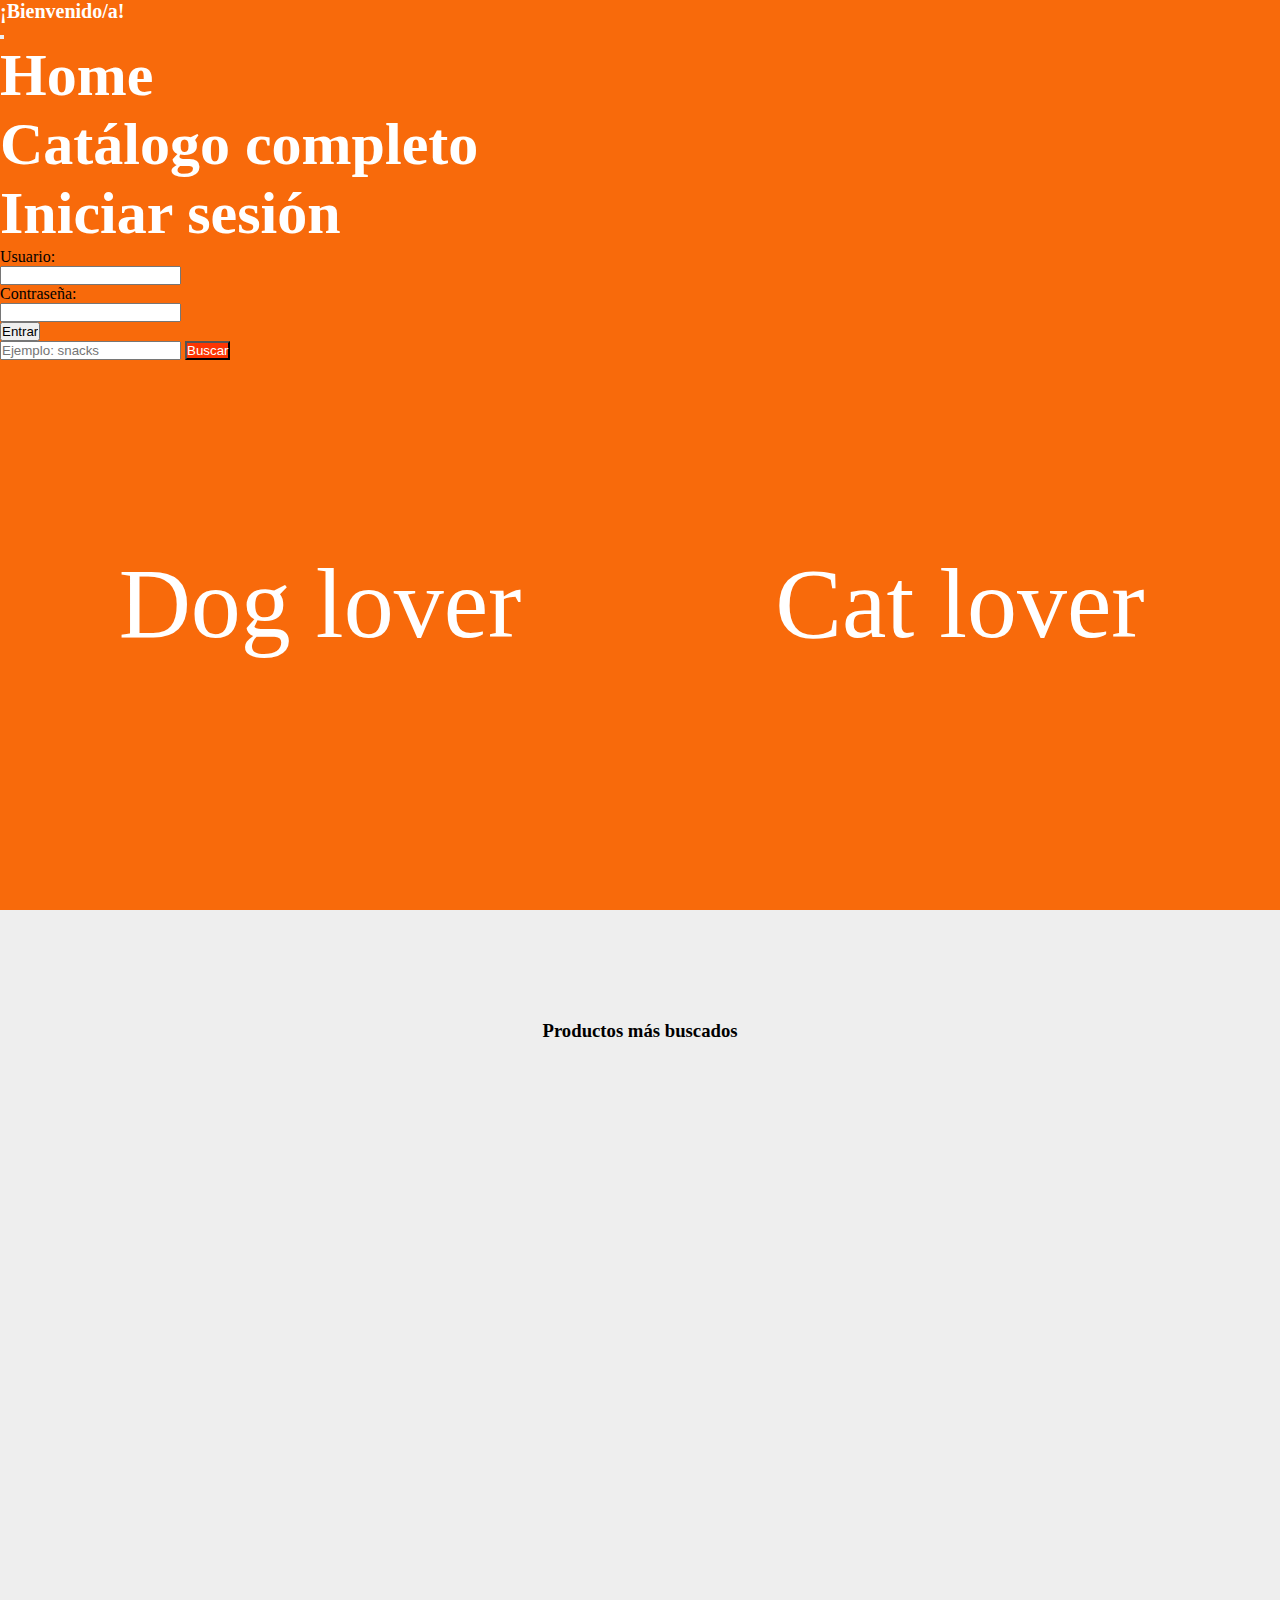
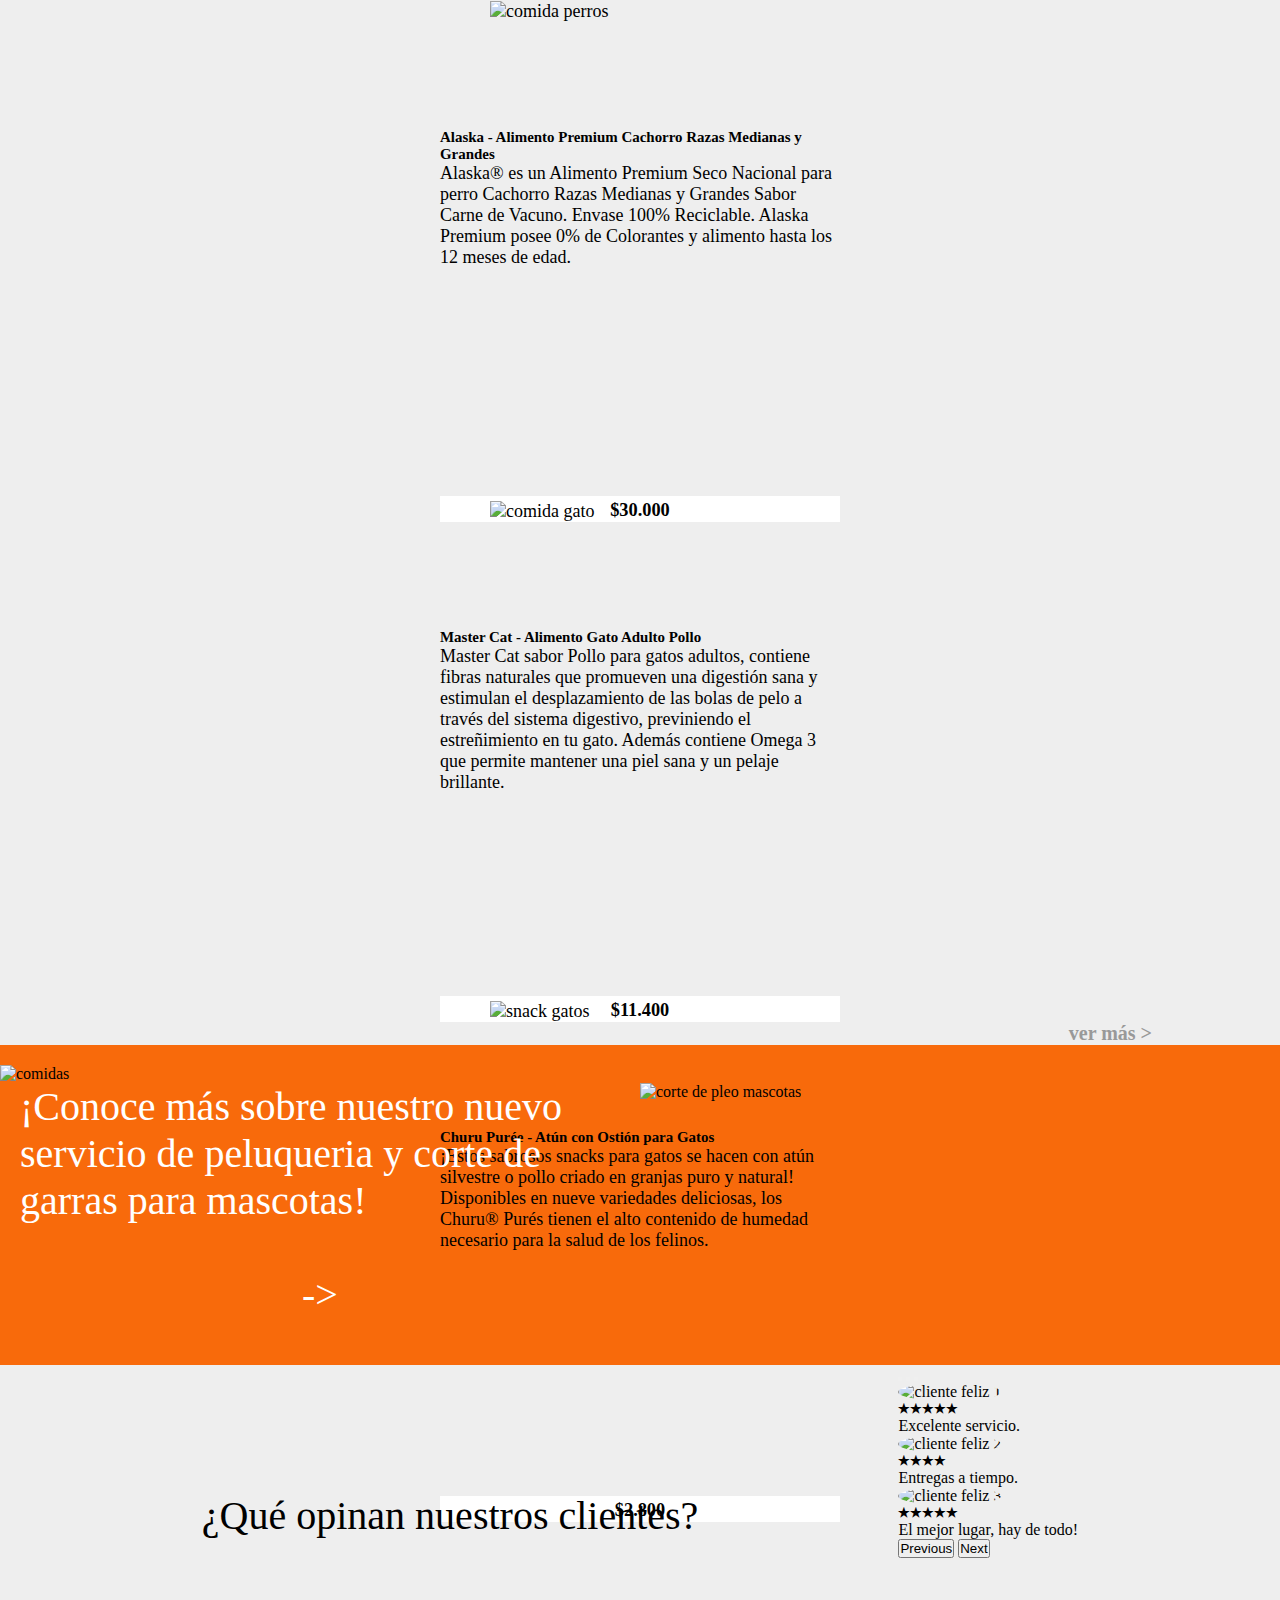
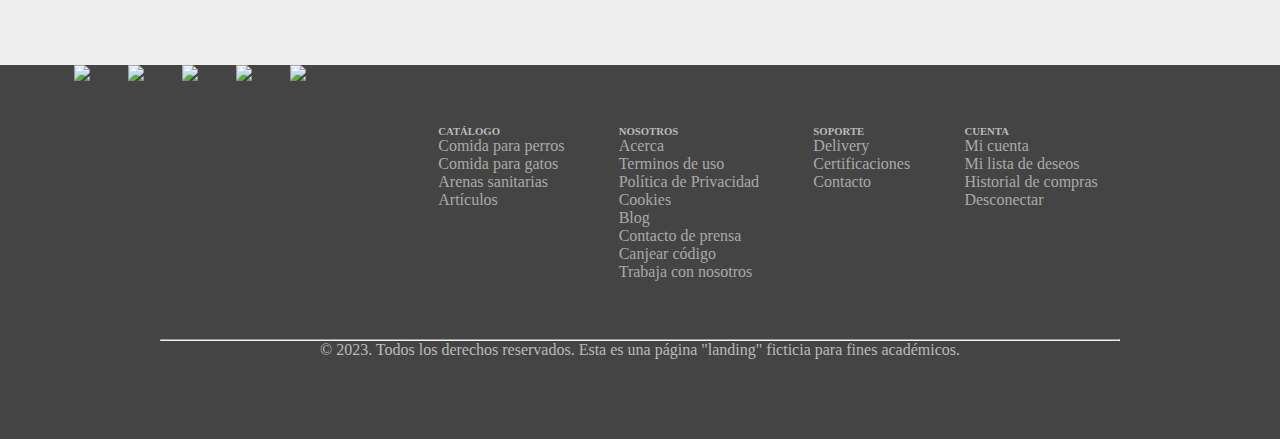
==== assets/index.html @ 741ef332 "Agregué opiniones y algo responsive" ====
<!DOCTYPE html>
<html lang="en">
<head>
    <meta charset="UTF-8">
    <meta name="viewport" content="width=device-width, initial-scale=1.0">
    <title>El Molino - El mejor amigo de tu mascota</title>
    <link rel="shortcut icon" href="https://m.media-amazon.com/images/I/710aWPZGQ5L.__AC_SX300_SY300_QL70_ML2_.jpg">
    <link rel="stylesheet" href="../styles/style.css">
    <link href="https://cdn.jsdelivr.net/npm/bootstrap@5.3.0/dist/css/bootstrap.min.css" rel="stylesheet" integrity="sha384-9ndCyUaIbzAi2FUVXJi0CjmCapSmO7SnpJef0486qhLnuZ2cdeRhO02iuK6FUUVM" crossorigin="anonymous">
</head>
<body>
    <header>
      <!-- menú e inicio de sesión. Imágen de patitas entre medio -->
      <!-- <nav class="navbar navbar-dark fixed-top">
        <div class="container-fluid">
          <span><a class="navbar-brand" href="../assets/home">¡Bienvenido/a!</a></span>
          
          <button class="navbar-toggler" type="button" data-bs-toggle="offcanvas" data-bs-target="#offcanvasDarkNavbar" aria-controls="offcanvasDarkNavbar" aria-label="Toggle navigation">
            <span class="navbar-toggler-icon"></span>
          </button>
          <a href="google.com">
            <img src="https://static.vecteezy.com/system/resources/previews/019/787/018/non_2x/shopping-cart-icon-shopping-basket-on-transparent-background-free-png.png" alt="carrito" width="45px" height="24px">
          </a>
          <div class="offcanvas offcanvas-end text-bg-dark" tabindex="-1" id="offcanvasDarkNavbar" aria-labelledby="offcanvasDarkNavbarLabel">
            <div class="offcanvas-header">
              <h5 class="offcanvas-title" id="offcanvasDarkNavbarLabel">Menú</h5>
              <button type="button" class="btn-close btn-close-white" data-bs-dismiss="offcanvas" aria-label="Close"></button>
            </div>
            <div class="offcanvas-body">
              <ul class="navbar-nav justify-content-end flex-grow-1 pe-3">
                <li class="nav-item dropdown">
                  <a class="nav-link dropdown-toggle" href="#" role="button" data-bs-toggle="dropdown" aria-expanded="false">
                    Iniciar Sesión
                  </a>
                  <ul class="dropdown-menu dropdown-menu-dark">
                    <li>
                      <form action="submission.html" method="GET">
                        <label for="username">Usuario:</label>
                        <br>
                        <input id="username" name="username" type="text" required minlength="3" maxlength="20">
                        <br>
                        <label for="pw">Contraseña:</label>
                        <br>
                        <input id="pw" name="pw" type="password" required minlength="8" maxlength="20">
                        <br>
                        <input type="submit" value="Entrar">
                      </form>
                    </li>
                    <hr>
                    <li><a class="dropdown-item" href="#">Crea una cuenta</a></li>
                    <li>
                      <hr>
                    </li>
                    <li><a class="dropdown-item" href="#">¿Olvidaste tu contraseña?</a></li>
                  </ul>
                </li>
                <li class="nav-item">
                  <a class="nav-link active" aria-current="page" href="#">Catálogo completo</a>
                </li>
                <li class="nav-item">
                  <a class="nav-link" href="#">¡NUEVO servicio de peluquería!</a>
                </li>
              </ul>
              <form class="d-flex mt-3" role="search">
                <input class="form-control me-2" type="search" placeholder="Ejemplo: snacks para perros" aria-label="Search">
                <button class="btn btn-success" type="submit">Buscar</button>
              </form>
            </div>
          </div>
        </div>
      </nav> -->
      
        <!-- Navbar content -->
        <nav class="navbar navbar-expand-lg bg-body-tertiary" style="background-color: #f86a0b !important;">
          <div class="container-fluid">
            <a class="navbar-brand" href="#">¡Bienvenido/a!</a>
            <button class="navbar-toggler" type="button" data-bs-toggle="collapse" data-bs-target="#navbarScroll" aria-controls="navbarScroll" aria-expanded="false" aria-label="Toggle navigation">
              <span class="navbar-toggler-icon"></span>
            </button>
            <div class="collapse navbar-collapse" id="navbarScroll">
              <ul class="navbar-nav me-auto my-2 my-lg-0 navbar-nav-scroll" style="--bs-scroll-height: 100px;">
                <li class="nav-item">
                  <a class="nav-link active" aria-current="page" href="#">Home</a>
                </li>
                <li class="nav-item">
                  <a class="nav-link" href="#">Catálogo completo</a>
                </li>
                <li class="nav-item dropdown">
                  <a class="nav-link dropdown-toggle" href="#" role="button" data-bs-toggle="dropdown" aria-expanded="false">
                    Iniciar sesión
                  </a>
                  <ul class="dropdown-menu">
                    <form action="submission.html" method="GET">
                      <label for="username">Usuario:</label>
                      <br>
                      <input id="username" name="username" type="text" required minlength="3" maxlength="20">
                      <br>
                      <label for="pw">Contraseña:</label>
                      <br>
                      <input id="pw" name="pw" type="password" required minlength="8" maxlength="20">
                      <br>
                      <input type="submit" value="Entrar">
                    </form>
                  </ul>
                </li>
              </ul>
              <form class="d-flex" role="search">
                <input class="form-control me-2" type="search" placeholder="Ejemplo: snacks" aria-label="Search">
                <button style="color: white;" class="btn btn-outline-success" type="submit">Buscar</button>
              </form>
            </div>
          </div>
        </nav>
      
    </header>
    <main>
        <section class="page-selector">
            <!-- dividido en dos mitades, izq. dirige a pag. especializada en perros y derecha especializada en gatos -->
            <div class="image" style="background-image: url(https://gcdn.emol.cl/mascotas/files/2018/03/perro-raro.jpg);">
                <div class="text">
                    <span class="before-hover">Dog lover</span>
                    <a href="google.cl">
                        <span class="after-hover">Explora productos para perros </span>
                    </a>
                </div>
            </div>
            <div class="image" style="background-image: url(https://verdecora.es/blog/wp-content/uploads/2018/04/como-introducir-gato-nuevo-casa.jpg.webp);">
                <div class="text">
                    <span class="before-hover">Cat lover</span>
                    <a href="google.cl">
                        <span class="after-hover">Explora productos para gatos</span>
                    </a>
                </div>
            </div>
        </section>
        <h3>Productos más buscados</h3>
        <section class="products">
            <!-- productos en venta -->
            <div class="row row-cols-1 row-cols-md-3 g-4">
                <div class="col">
                  <div class="card h-100">
                    <a href="google.com"><img src="https://laikapp.s3.amazonaws.com/dev_images_products/5027d42c43130f619a60fdbf01f504d4_1680099351.jpg" class="card-img-top" alt="comida perros"></a>
                    <a href="google.com">
                      <div class="card-body">
                        <h5 class="card-title">Alaska - Alimento Premium Cachorro Razas Medianas y Grandes</h5>
                        <p class="card-text">Alaska® es un Alimento Premium Seco Nacional para perro Cachorro Razas Medianas y Grandes Sabor Carne de Vacuno. Envase 100% Reciclable. Alaska Premium posee 0% de Colorantes y alimento hasta los 12 meses de edad.</p>
                      </div>
                      <div class="card-footer">
                        <small class="text-body-secondary">
                          $30.000
                        </small>
                      </div> 
                    </a>  
                  </div>
                </div>
                <div class="col">
                  <div class="card h-100">
                    <a href="google.com"><img src="https://laikapp.s3.amazonaws.com/dev_images_products/40699_66118_Master_Cat___Alimento_Gato_Adulto_Pollo_1617749350_500x500.jpg" class="card-img-top" alt="comida gato"></a>
                    <a href="google.com">
                      <div class="card-body">
                        <h5 class="card-title">Master Cat - Alimento Gato Adulto Pollo</h5>
                        <p class="card-text">Master Cat sabor Pollo para gatos adultos, contiene fibras naturales que promueven una digestión sana y estimulan el desplazamiento de las bolas de pelo a través del sistema digestivo, previniendo el estreñimiento en tu gato. Además contiene Omega 3 que permite mantener una piel sana y un pelaje brillante.</p>
                      </div>
                      <div class="card-footer">
                        <small class="text-body-secondary">$11.400</small>
                      </div>
                    </a>    
                  </div>
                </div>
                <div class="col">
                    <div class="card h-100">
                      <a href="google.com"><img src="https://laikapp.s3.amazonaws.com/dev_images_products/8a990139b72793a83591ffdf96a50650_1674840180.jpg" class="card-img-top" alt="snack gatos"></a>
                      <a href="google.com">
                        <div class="card-body">
                          <h5 class="card-title">Churu Purée - Atún con Ostión para Gatos</h5>
                          <p class="card-text">¡Estos sabrosos snacks para gatos se hacen con atún silvestre o pollo criado en granjas puro y natural! Disponibles en nueve variedades deliciosas, los Churu® Purés tienen el alto contenido de humedad necesario para la salud de los felinos.</p>
                        </div>
                        <div class="card-footer">
                          <small class="text-body-secondary">$2.800</small>
                        </div>
                      </a>
                    </div>  
                </div>
            </div>
            <!-- aqui termina -->
        </section>
        <h6 class="ver">
            <a href="google.com">ver más ></a>
        </h6>
        <jumbotron>
            <!-- Imagen del largo del width que contenga perros y gatos -->
            <img src="https://www.nestle-centroamerica.com/sites/g/files/pydnoa521/files/Banner%20Productos%20Purina_Mesa%20de%20trabajo%201%20copia%20%28002%29.png" alt="comidas" width="100%">
        </jumbotron>
        <aside class="extra">
            <!-- se ofrece un NUEVO servicio de peluquería y corte de uñas a domicilio-->
            <div class="conoce">
              <p>¡Conoce más sobre nuestro nuevo servicio de peluqueria y corte de garras para mascotas!
              </p>
            </div>
            <div class="arrow">-></div>
            <div class="hair-cut">
              <img src="https://www.hogarmania.com/archivos/202108/rapar-pelo-perro-portada-848x477x80xX.jpg" alt="corte de pleo mascotas" width="100%" height="100%">
              <p>&nbsp</p>
            </div>
        </aside>
        <section class="feedback">
            <!-- Aquí van comentarios de usurio satisfechos con el servicio  -->
            <p class="opinion">¿Qué opinan nuestros clientes?</p>
            <div id="carouselExampleCaptions" class="carousel slide">
              <div class="carousel-indicators">
                <button type="button" data-bs-target="#carouselExampleCaptions" data-bs-slide-to="0" class="active" aria-current="true" aria-label="Slide 1"></button>
                <button type="button" data-bs-target="#carouselExampleCaptions" data-bs-slide-to="1" aria-label="Slide 2"></button>
                <button type="button" data-bs-target="#carouselExampleCaptions" data-bs-slide-to="2" aria-label="Slide 3"></button>
              </div>
              <div class="carousel-inner">
                <div class="carousel-item active">
                  <img src="https://images.pexels.com/photos/614810/pexels-photo-614810.jpeg?auto=compress&cs=tinysrgb&w=1260&h=750&dpr=1" class="d-block w-30" alt="cliente feliz 1">
                  <div class="carousel-caption d-md-block">
                    <h5>&#9733;&#9733;&#9733;&#9733;&#9733;</h5>
                    <p>Excelente servicio.</p>
                  </div>
                </div>
                <div class="carousel-item">
                  <img src="https://images.pexels.com/photos/774095/pexels-photo-774095.jpeg?auto=compress&cs=tinysrgb&w=1260&h=750&dpr=1" class="d-block w-30" alt="cliente feliz 2">
                  <div class="carousel-caption d-md-block">
                    <h5>&#9733;&#9733;&#9733;&#9733;</h5>
                    <p>Entregas a tiempo.</p>
                  </div>
                </div>
                <div class="carousel-item">
                  <img src="https://images.pexels.com/photos/3482523/pexels-photo-3482523.jpeg?auto=compress&cs=tinysrgb&w=1260&h=750&dpr=1" class="d-block w-30" alt="cliente feliz 3">
                  <div class="carousel-caption d-md-block">
                    <h5>&#9733;&#9733;&#9733;&#9733;&#9733;</h5>
                    <p>El mejor lugar, hay de todo!</p>
                  </div>
                </div>
              </div>
              <button class="carousel-control-prev" type="button" data-bs-target="#carouselExampleCaptions" data-bs-slide="prev">
                <span class="carousel-control-prev-icon" aria-hidden="true"></span>
                <span class="visually-hidden">Previous</span>
              </button>
              <button class="carousel-control-next" type="button" data-bs-target="#carouselExampleCaptions" data-bs-slide="next">
                <span class="carousel-control-next-icon" aria-hidden="true"></span>
                <span class="visually-hidden">Next</span>
              </button>
            </div>
        </section>
    </main>
    <footer> 
      <div class="socialmedia-container">
        <!-- redes sociales -->
        <a href="instagram.com" class="insta">
          <img class="logo" src="https://seeklogo.com/images/I/instagram-logo-A807AD378B-seeklogo.com.png" alt="Instagram" width="24px" height="24px">
          <img class="logo-color" src="https://upload.wikimedia.org/wikipedia/commons/9/96/Instagram.svg" alt="Instagram" width="24px" height="24px">
        </a>
        <a href="facebook.com">
          <img class="logo" src="https://cdn1.iconfinder.com/data/icons/social-media-circle-7/512/Circled_Facebook_svg-512.png" alt="Facebook" width="24px" height="24px">
          <img class="logo-color" src="https://upload.wikimedia.org/wikipedia/commons/thumb/5/51/Facebook_f_logo_%282019%29.svg/600px-Facebook_f_logo_%282019%29.svg.png" alt="Facbook" width="24px" height="24px">
        </a>
        <a href="twitter.com">
          <img class="logo" src="https://www.svgrepo.com/show/11841/twitter.svg" alt="Twitter" width="24px" height="24px">
          <img class="logo-color" src="https://www.svgrepo.com/show/111237/twitter.svg" alt="Twitter" width="24px" height="24px">
        </a>
        <a href="youtube.com">
          <img class="logo" src="https://cdn1.iconfinder.com/data/icons/social-media-circle-7/512/Circled_Youtube_svg-512.png" alt="Youtube" width="24px" height="24px">
          <img class="logo-color" src="https://anuies-tic.anuies.mx/web/wp-content/uploads/2021/04/logo-youtube-png-clipart-11-300x300-1.png" alt="Youtube" width="26px" height="26px">
        </a>
        <a href="tiktok.com">
          <img class="logo" src="https://freelogopng.com/images/all_img/1655890314black-tiktok-logo-png.png" alt="Tiktok" width="20px" height="24px">
          <img class="logo-color" src="https://freelogopng.com/images/all_img/1655890216tiktok-logo-png-white.png" alt="Tiktok" width="20px" height="24px">
        </a>
      </div>
      <div class="footer-container">
        <div>
        <!-- catalogo -->
          <h6 class="catalogo">CATÁLOGO</h6>
          <p><a href="google.com">Comida para perros</a></p>
          <p><a href="google.com">Comida para gatos</a></p>
          <p><a href="google.com">Arenas sanitarias</a></p>
          <p><a href="google.com">Artículos</a></p>
        </div>
        <!-- otros -->
        <div>
          <h6 class="nosotros">NOSOTROS</h6>
          <p><a href="google.com">Acerca</a></p>
          <p><a href="google.com">Terminos de uso</a></p>
          <p><a href="google.com">Política de Privacidad</a></p>
          <p><a href="google.com">Cookies</a></p>
          <p><a href="google.com">Blog</a></p>
          <p><a href="google.com">Contacto de prensa</a></p>
          <p><a href="google.com">Canjear código</a></p>
          <p><a href="google.com">Trabaja con nosotros</a></p>
        </div>
        <div>
          <h6 class="soporte">SOPORTE</h6>
          <p><a href="google.com">Delivery</a></p>
          <p><a href="google.com">Certificaciones</a></p>
          <p><a href="google.com">Contacto</a></p>
        </div>
        <div>
          <h6 class="cuenta">CUENTA</h6>
          <p><a href="google.com">Mi cuenta</a></p>
          <p><a href="google.com">Mi lista de deseos</a></p>
          <p><a href="google.com">Historial de compras</a></p>
          <p><a href="google.com">Desconectar</a></p>
        </div>
      </div>
      <div class="bottom">
        <hr>
        <p>© 2023. Todos los derechos reservados. Esta es una página "landing" ficticia para fines académicos.</p>
      </div>  
    </footer>
    <!-- script de bootstrap -->
    <script src="https://cdn.jsdelivr.net/npm/bootstrap@5.3.0/dist/js/bootstrap.bundle.min.js" integrity="sha384-geWF76RCwLtnZ8qwWowPQNguL3RmwHVBC9FhGdlKrxdiJJigb/j/68SIy3Te4Bkz" crossorigin="anonymous"></script>
</body>
</html>
---- styles/style.css ----
* {
    margin: 0;
    padding: 0;
}

body {
    background-color: #f86a0b !important; 
}

/* header {
    background-color: #f86a0b !important;
}  */


.container-fluid {
    /* cambia el color del navbar */
    /* background-color: #f86a0b !important; */
    background-size: contain;
    background-position: 10px;
}

.container-fluid .navbar-brand {
    font-size: 20px;
}

.navbar-toggler-icon {
    color: #444 !important;
}

li .dropdown-item {
    font-size: 16px;
}

.btn-outline-success {
    background-color: #fc3503 !important;
}



/* .navbar-brand {
    background-color: #f86a0b;
} */

.page-selector {
    display: grid;
    grid-template: 386px / 1fr 1fr; 
    justify-content: space-evenly;
    margin-top: 50px;
    padding-bottom: 114px;
}

.image {
    background-position: center;
    background-size: cover;
    margin: 20px;
    border-radius: 8px;
}

.image:hover {
    block-size: 500px;
    cursor: pointer;
    margin: 0;
}

a {
    display: flex;
    align-items: center;
    block-size: 100%;
    text-decoration: none !important;
    color: white !important;
    font-size: 60px;
    font-weight: 600;
}

.text {
    block-size: 100%;
    display: flex;
    justify-content: center;
    align-items: center;
    color: white;
    font-size: 100px;
}

.after-hover {
    display: none;
}

.text:hover {
    /* align-items: center; */
    font-size: 100px;
    color: white;
    .before-hover {
        display: none ;
    }

    .after-hover {
        display: flex;
    }
}

h3,
.products {
    background-color: #eee;
}

h3 {
    padding-top: 110px;
    text-align: center;
    padding-bottom: 80px;
    margin-bottom: 0px !important;
}

.products {
    /* margin-top: 100px; */
    display: flex;
    /* flex-wrap: wrap;  */
    justify-content: center;
}

/* .row,
.row-cols-1,
.row-cols-md-3,
.g-4 {
    flex-wrap: wrap !important; 
    justify-content: center;
} */

.col img {
    width: 300px;
    justify-self: center;
}
 
.card {
    width: 400px;
    height: 500px;
    font-size: 20px;
    font-weight: normal;
}



.card a {
    /* height: 450px; */
    font-size: 18px;
    display: grid;
    align-items: last baseline;
    color: black !important;
    font-weight: normal;
}

.card-body {
    height: 260px;
}

.card-footer {
    font-size: 22px;
    font-weight: 700;
    background-color: white;
    text-align: center;
}

/* .card:hover {
    width: 300px;
} */

.ver {
    background-color: #eee;
}

h6 {
   /* padding-left: 100px; */
    display: flex;
    justify-content: flex-end;
    background-color: #444;
    
}

h6 a {
    font-size: 20px;
    padding-right: 10%;
    color: #999 !important;
}

jumbotron {
    display: flex;
    justify-content: center;
    margin-top: 20px;
}

img {
    position: relative;
    /* width: 1600px;
    height: 700px; */
}

/* .extra {
    display: flex; 
    justify-content: space-between;
    flex-wrap: wrap;
} */

.extra {
    display: grid;
    grid-template: 1fr 1fr / 1fr 1fr;
}

.conoce {
    /* width: 50%; */
    font-size: 40px;
    color: white;
    max-height: 500px;
    grid-area: 1 / 1 / span 1 / span 1;
    align-self: center;
    margin-left: 20px;
   
}

.arrow {
    grid-area: 2 / 1 / span 1 / span 1;
    font-size: 40px;
    color: white;
    justify-self: center;
    align-self: center;
}

.hair-cut {
    /* background-image: url(https://www.hogarmania.com/archivos/202108/rapar-pelo-perro-portada-848x477x80xX.jpg);
    background-position: center;
    background-size: cover; */
    grid-area: 1 / 2 / span 2 / span 1;
    /* min-height: 300px;
    min-width: 350px; */

}

/* .extra img {
    grid-area: 1 / 2 / span 1 / span 1;
    
    height: 100%;
} */

.feedback {
    height: 300px;
    display: flex;
    justify-content: center !important;
    background-color: #eee;
    color: black !important;
}

.feedback .opinion {
    margin-right: 200px;
    font-size: 40px;
}

.feedback p {
    align-self: center;
}

.feedback img {
    border-radius: 50%;
    height: 300px;
    width: 350px;
}

footer {
    position: relative;
    background-color: #444;
    display: grid;
    grid-template: 1fr 100px / 30% 60% 10%;
    color: #bbb;
}

.socialmedia-container {
    grid-area: 1 / 1 / span 1 / span 1;
    display: flex;
    justify-content: center;
    gap: 30px;
    padding-bottom: 250px;
}

.footer-container {
    grid-area: 1 / 2 / span 1 / span 1;
    display: flex;
    justify-content: space-evenly;
    flex-wrap: wrap;
    margin-top: 60px;
    margin-bottom: 10px;
}

.logo-color {
    display: none;
}

.socialmedia-container a:hover {
    .logo {
        display: none;
    }

    .logo-color {
        display: flex;
    }
}

.footer-container h6 {
    justify-content: flex-start;
}

.footer-container a {
    font-size: 16px;
    color: #aaa !important;
    font-weight: normal;
}

.bottom {
    grid-area: 2 / 1 / span 1 / span 3;
    width: 75%; 
    justify-self: center;   
}

.bottom p {
    text-align: center;
}

@media (max-width: 1125px) {
    .extra {
        grid-template: 200px 450px / 1fr 1fr;
    }

    .conoce {
        font-size: 30px;
    }

    .arrow {
        grid-area: 1 / 2 / span 1 / span 1;
    }

    .hair-cut {
        grid-area: 2 / 1 / span 1 / span 2;
    }

    .feedback .opinion {
        margin-right: 50px;
        font-size: 30px;
    }
}

@media (max-width: 1000px) {
    footer { 
        grid-template: 1fr 4fr 1fr / 1fr 1fr 1fr;
    }

    .socialmedia-container {
        grid-area: 1 / 1 / span 1 / span 3;
        height: 30px;
        margin: 0;
        padding-top: 40px;
        padding-bottom: 0;
    }
    
    .footer-container {
        grid-area: 2 / 1 / span 1 / span 3;
        margin: 0;
        padding: 0;
    }

    .bottom {
        display: grid;
        grid-area: 3 / 1 / span 1 / span 3;
        margin: 0;
        padding: 0;

    }
}

@media (max-width: 744px) {
    .extra {
        grid-template: 150px 350px / 1fr 1fr;
    }

    .conoce {
        font-size: 20px;
    }
}

@media (max-width: 544px) {
    .feedback .opinion {
       display: none;
    }

    footer { 
        grid-template: 1fr 70% 1fr / 1fr 1fr 1fr;
    }

    .footer-container {
        display: flex;
        justify-content: space-around;
        align-items: start;
        margin-right: 200px;
        margin-top: 0;
    }

}

@media (max-width: 500px) {
    .extra {
        grid-template: 250px 250px / 1fr 1fr;
    }

    .conoce {
        font-size: 20px;
    }

    footer { 
        grid-template: 1fr 80% 1fr / 1fr 1fr 1fr;
    }

    .footer-container {
        justify-content: space-between;
        margin-left: 50px;
    }

    .footer-container a {
        margin-top: 0px;
        padding: 0;
    }

    .footer-container h6 {
        margin-top: 20px;
    }
}

@media (max-width: 450px) {
    footer { 
        grid-template: 1fr 85% 1fr / 1fr 1fr 1fr;
    }
}
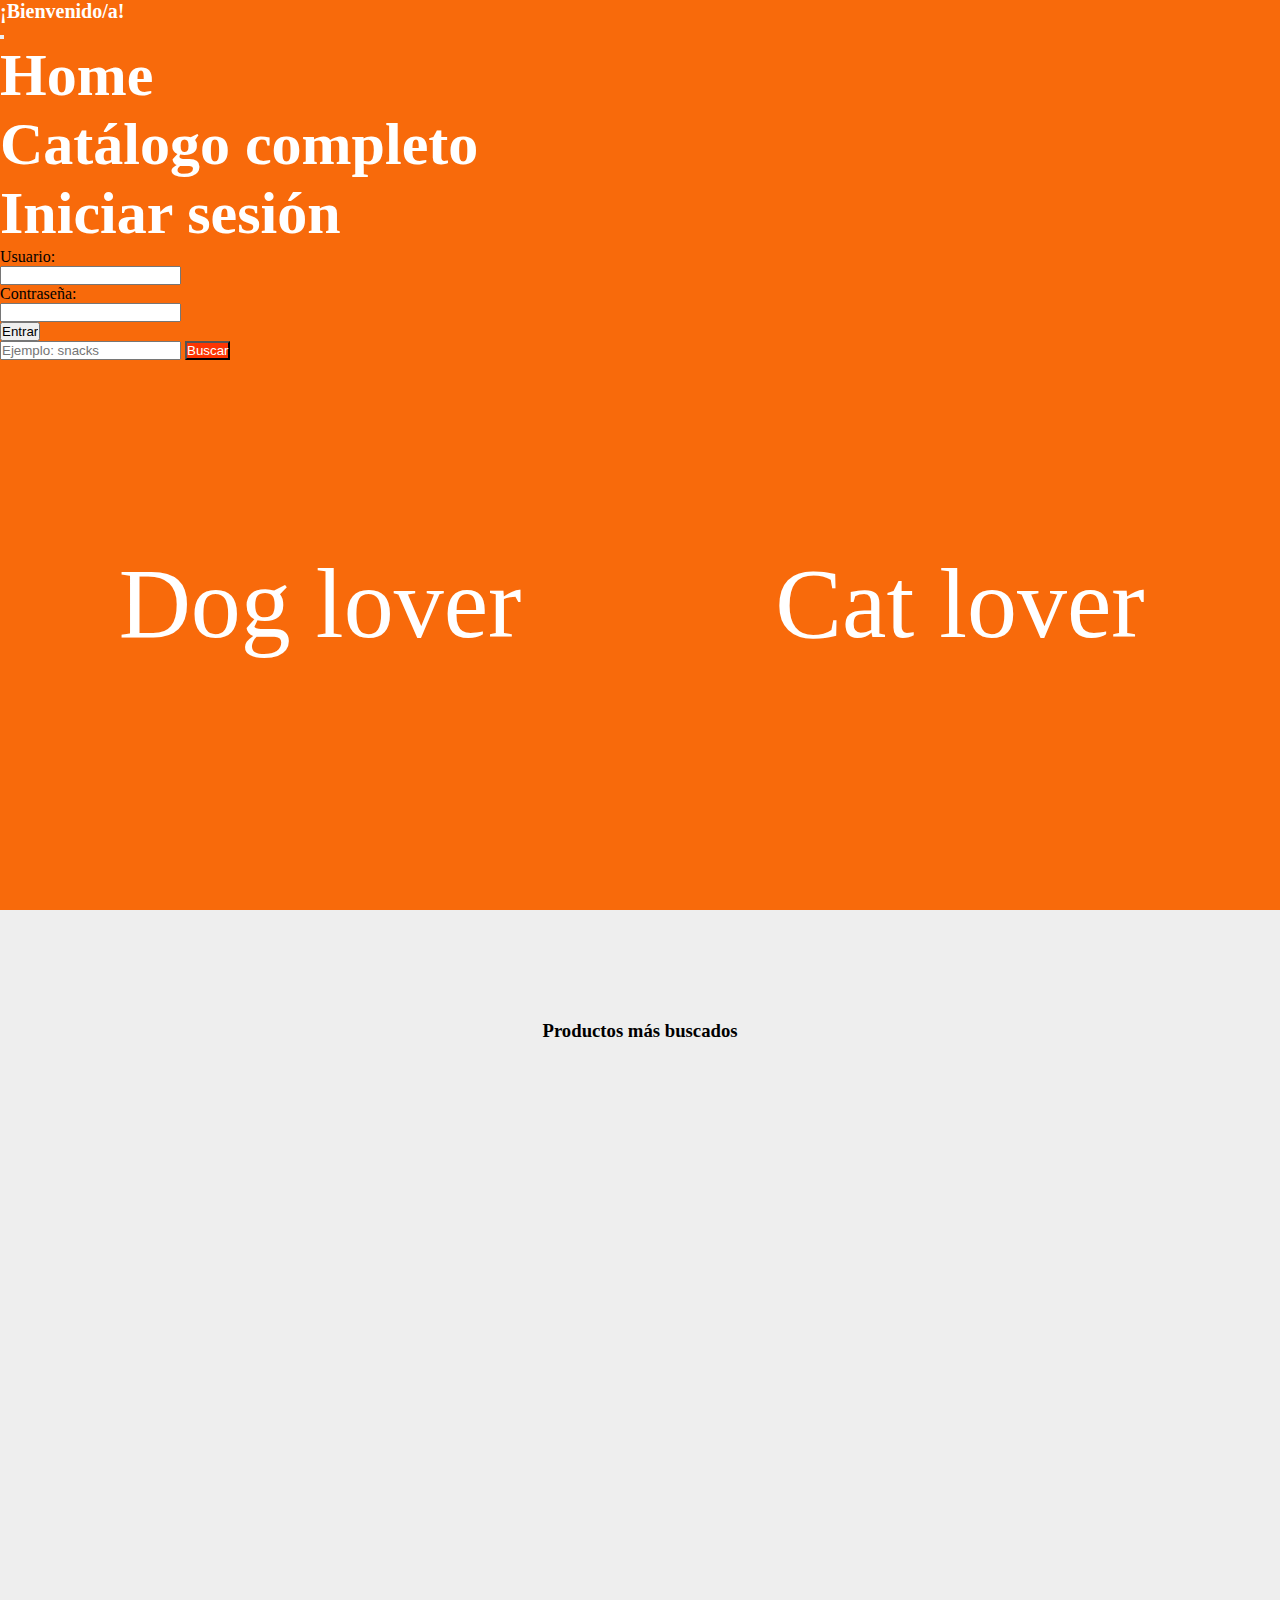
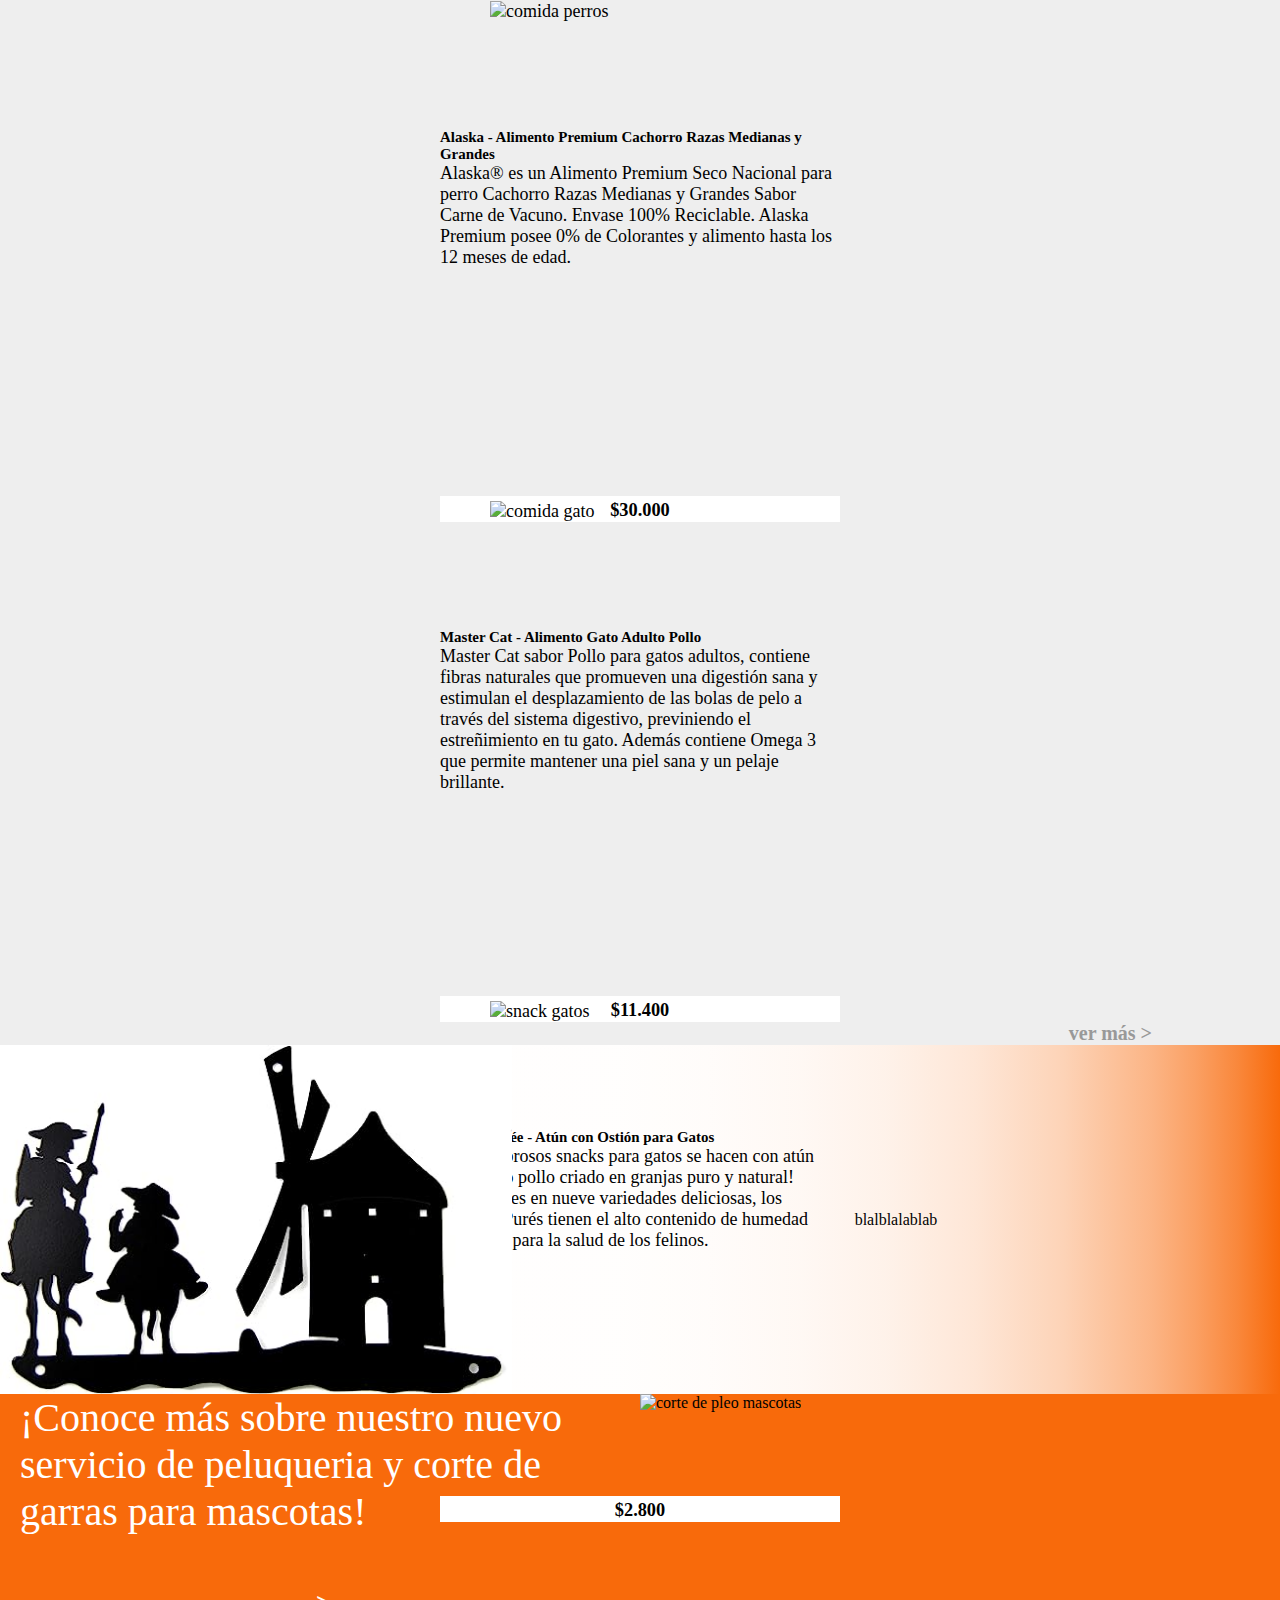
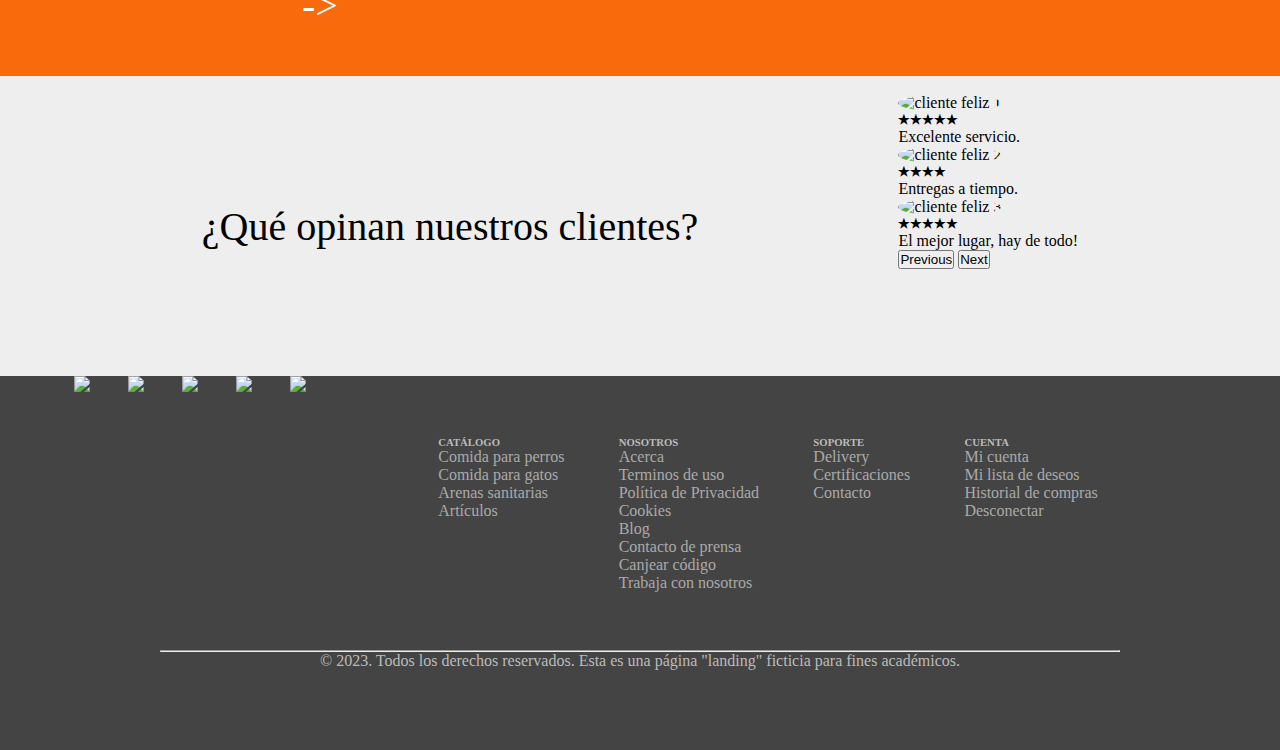
==== commit 42d0b06d: "Cambiando el jumbotron" ====
--- a/assets/index.html
+++ b/assets/index.html
@@ -11,66 +11,6 @@
 <body>
     <header>
       <!-- menú e inicio de sesión. Imágen de patitas entre medio -->
-      <!-- <nav class="navbar navbar-dark fixed-top">
-        <div class="container-fluid">
-          <span><a class="navbar-brand" href="../assets/home">¡Bienvenido/a!</a></span>
-          
-          <button class="navbar-toggler" type="button" data-bs-toggle="offcanvas" data-bs-target="#offcanvasDarkNavbar" aria-controls="offcanvasDarkNavbar" aria-label="Toggle navigation">
-            <span class="navbar-toggler-icon"></span>
-          </button>
-          <a href="google.com">
-            <img src="https://static.vecteezy.com/system/resources/previews/019/787/018/non_2x/shopping-cart-icon-shopping-basket-on-transparent-background-free-png.png" alt="carrito" width="45px" height="24px">
-          </a>
-          <div class="offcanvas offcanvas-end text-bg-dark" tabindex="-1" id="offcanvasDarkNavbar" aria-labelledby="offcanvasDarkNavbarLabel">
-            <div class="offcanvas-header">
-              <h5 class="offcanvas-title" id="offcanvasDarkNavbarLabel">Menú</h5>
-              <button type="button" class="btn-close btn-close-white" data-bs-dismiss="offcanvas" aria-label="Close"></button>
-            </div>
-            <div class="offcanvas-body">
-              <ul class="navbar-nav justify-content-end flex-grow-1 pe-3">
-                <li class="nav-item dropdown">
-                  <a class="nav-link dropdown-toggle" href="#" role="button" data-bs-toggle="dropdown" aria-expanded="false">
-                    Iniciar Sesión
-                  </a>
-                  <ul class="dropdown-menu dropdown-menu-dark">
-                    <li>
-                      <form action="submission.html" method="GET">
-                        <label for="username">Usuario:</label>
-                        <br>
-                        <input id="username" name="username" type="text" required minlength="3" maxlength="20">
-                        <br>
-                        <label for="pw">Contraseña:</label>
-                        <br>
-                        <input id="pw" name="pw" type="password" required minlength="8" maxlength="20">
-                        <br>
-                        <input type="submit" value="Entrar">
-                      </form>
-                    </li>
-                    <hr>
-                    <li><a class="dropdown-item" href="#">Crea una cuenta</a></li>
-                    <li>
-                      <hr>
-                    </li>
-                    <li><a class="dropdown-item" href="#">¿Olvidaste tu contraseña?</a></li>
-                  </ul>
-                </li>
-                <li class="nav-item">
-                  <a class="nav-link active" aria-current="page" href="#">Catálogo completo</a>
-                </li>
-                <li class="nav-item">
-                  <a class="nav-link" href="#">¡NUEVO servicio de peluquería!</a>
-                </li>
-              </ul>
-              <form class="d-flex mt-3" role="search">
-                <input class="form-control me-2" type="search" placeholder="Ejemplo: snacks para perros" aria-label="Search">
-                <button class="btn btn-success" type="submit">Buscar</button>
-              </form>
-            </div>
-          </div>
-        </div>
-      </nav> -->
-      
-        <!-- Navbar content -->
         <nav class="navbar navbar-expand-lg bg-body-tertiary" style="background-color: #f86a0b !important;">
           <div class="container-fluid">
             <a class="navbar-brand" href="#">¡Bienvenido/a!</a>
@@ -111,7 +51,7 @@
             </div>
           </div>
         </nav>
-      
+      <!-- Navbar content -->
     </header>
     <main>
         <section class="page-selector">
@@ -187,9 +127,14 @@
         <h6 class="ver">
             <a href="google.com">ver más ></a>
         </h6>
-        <jumbotron>
+        <jumbotron class="banner">
             <!-- Imagen del largo del width que contenga perros y gatos -->
-            <img src="https://www.nestle-centroamerica.com/sites/g/files/pydnoa521/files/Banner%20Productos%20Purina_Mesa%20de%20trabajo%201%20copia%20%28002%29.png" alt="comidas" width="100%">
+            <div class="picture">
+              <img src="../assets/images/710aWPZGQ5L._AC_SX522_.jpg" alt="comidas" height="100%" width="100%">
+            </div>
+            <div class="mail">
+              <p>blalblalablab</p>
+            </div>
         </jumbotron>
         <aside class="extra">
             <!-- se ofrece un NUEVO servicio de peluquería y corte de uñas a domicilio-->
@@ -214,14 +159,14 @@
               </div>
               <div class="carousel-inner">
                 <div class="carousel-item active">
-                  <img src="https://images.pexels.com/photos/614810/pexels-photo-614810.jpeg?auto=compress&cs=tinysrgb&w=1260&h=750&dpr=1" class="d-block w-30" alt="cliente feliz 1">
+                  <img src="https://images.pexels.com/photos/774095/pexels-photo-774095.jpeg?auto=compress&cs=tinysrgb&w=1260&h=750&dpr=1" class="d-block w-30" alt="cliente feliz 1">
                   <div class="carousel-caption d-md-block">
                     <h5>&#9733;&#9733;&#9733;&#9733;&#9733;</h5>
                     <p>Excelente servicio.</p>
                   </div>
                 </div>
                 <div class="carousel-item">
-                  <img src="https://images.pexels.com/photos/774095/pexels-photo-774095.jpeg?auto=compress&cs=tinysrgb&w=1260&h=750&dpr=1" class="d-block w-30" alt="cliente feliz 2">
+                  <img src="https://images.pexels.com/photos/614810/pexels-photo-614810.jpeg?auto=compress&cs=tinysrgb&w=1260&h=750&dpr=1" class="d-block w-30" alt="cliente feliz 2">
                   <div class="carousel-caption d-md-block">
                     <h5>&#9733;&#9733;&#9733;&#9733;</h5>
                     <p>Entregas a tiempo.</p>
--- a/styles/style.css
+++ b/styles/style.css
@@ -181,10 +181,22 @@
     color: #999 !important;
 }
 
-jumbotron {
-    display: flex;
-    justify-content: center;
-    margin-top: 20px;
+.banner {
+    display: grid;
+    grid-template-columns: 40% 60%;
+    /* margin-top: 20px; */
+    background: linear-gradient(to right, white, 90%, #f86a0b);
+}    
+
+
+.banner .picture {
+    grid-column: 1 / 2;
+}
+
+.banner .mail {
+   grid-column: 2 / 3;
+   justify-self: center;
+   align-self: center;
 }
 
 img {
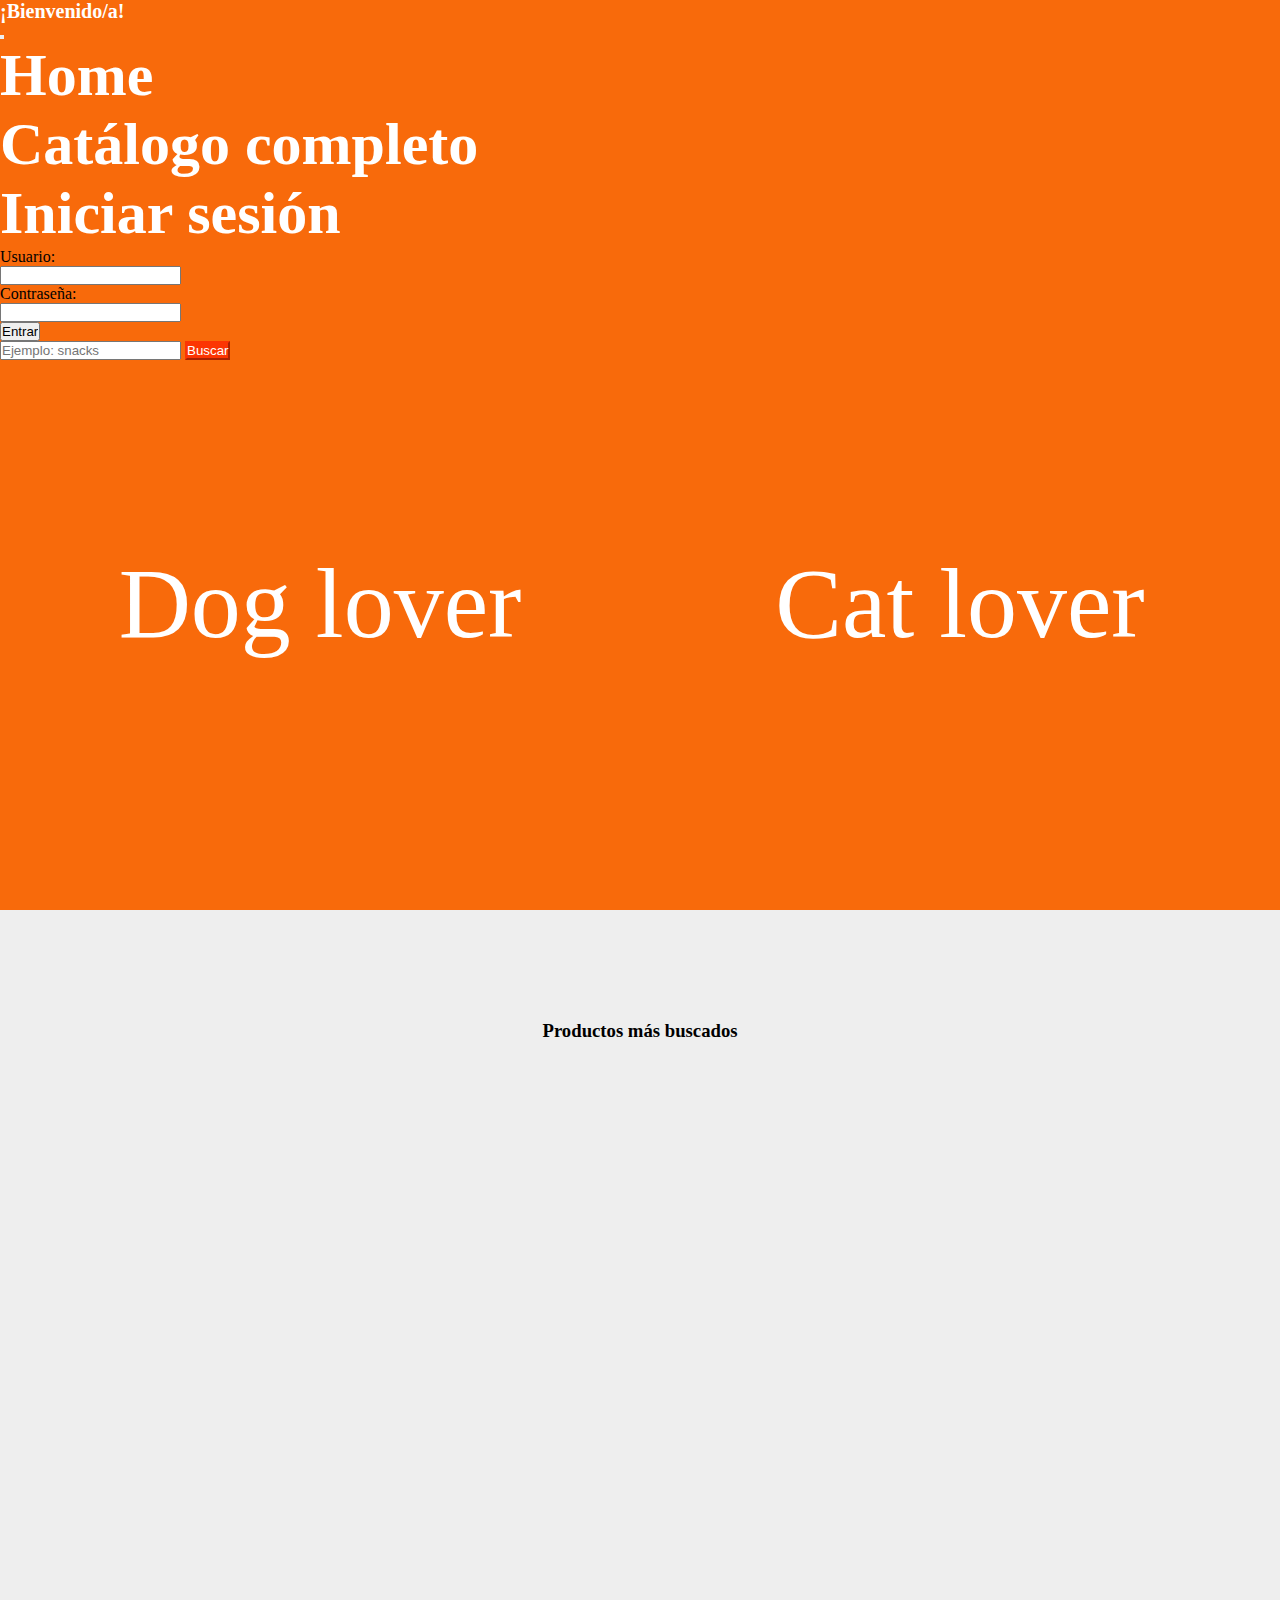
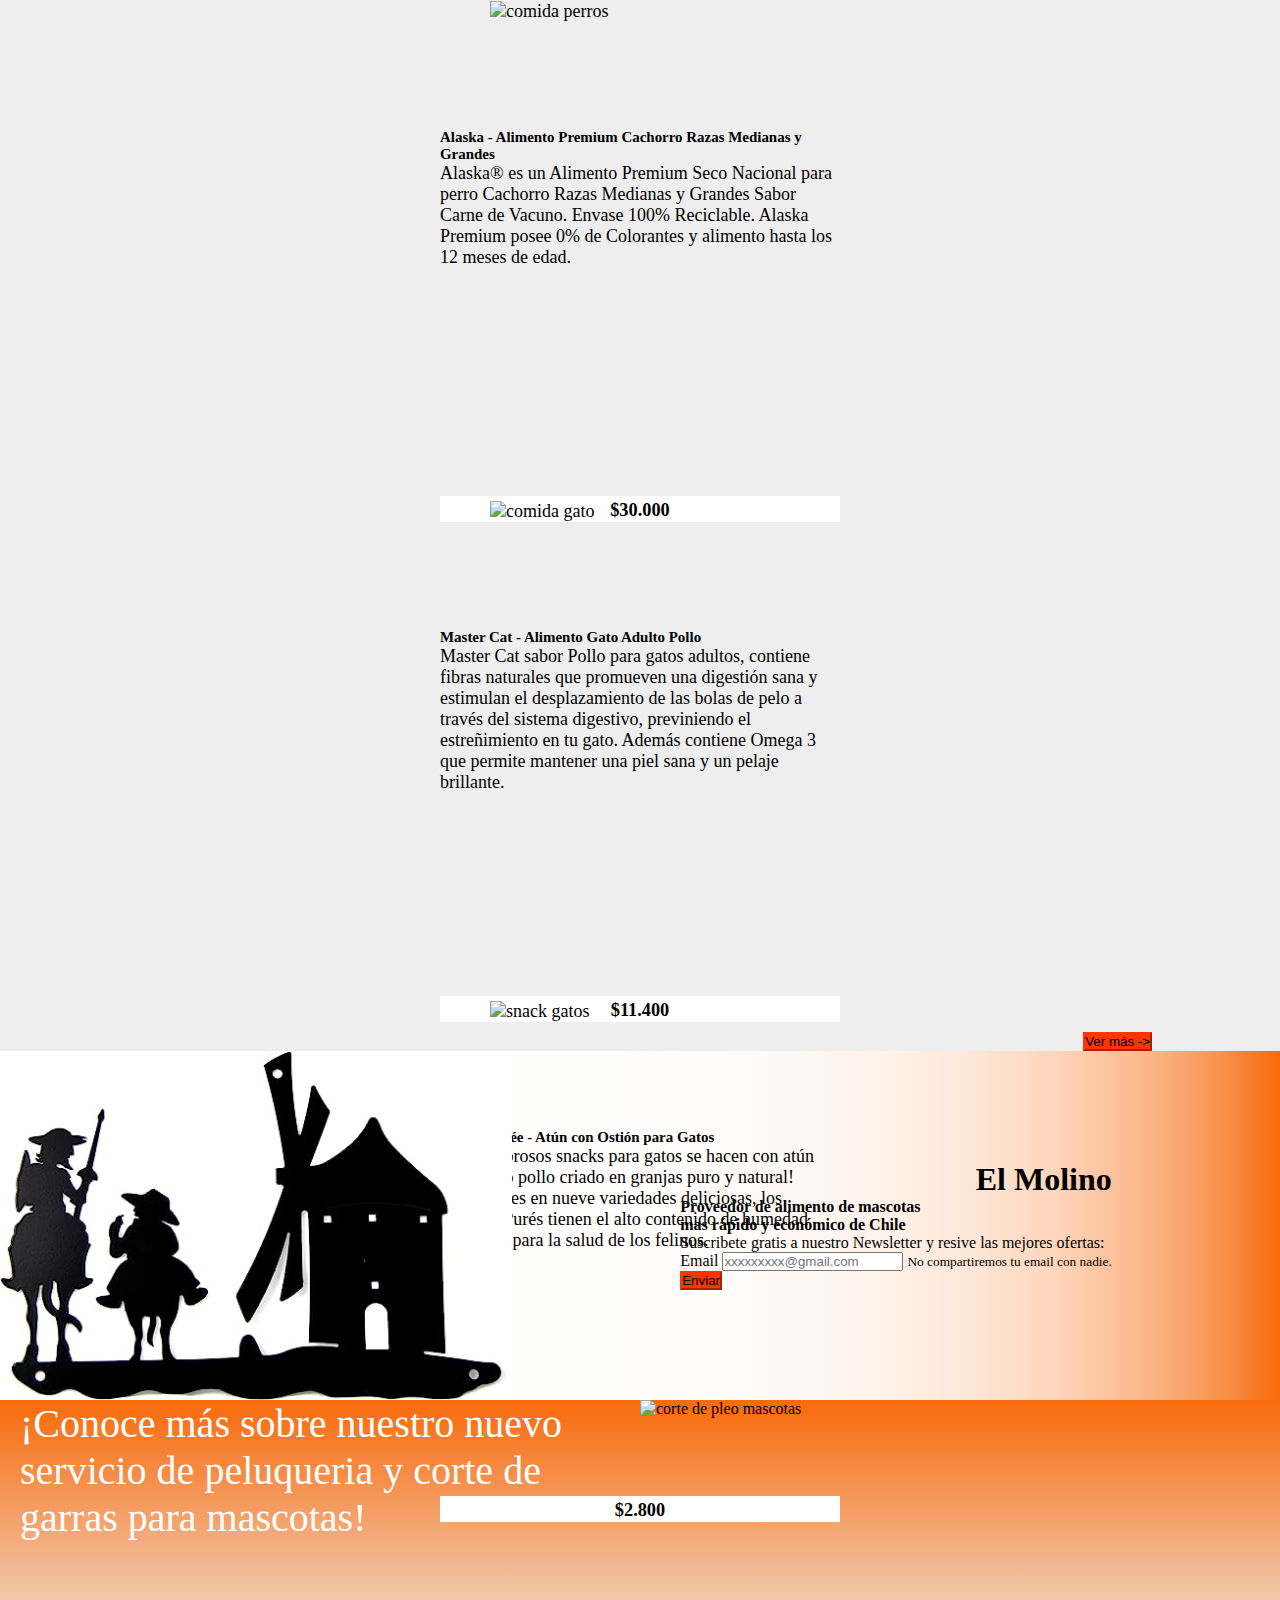
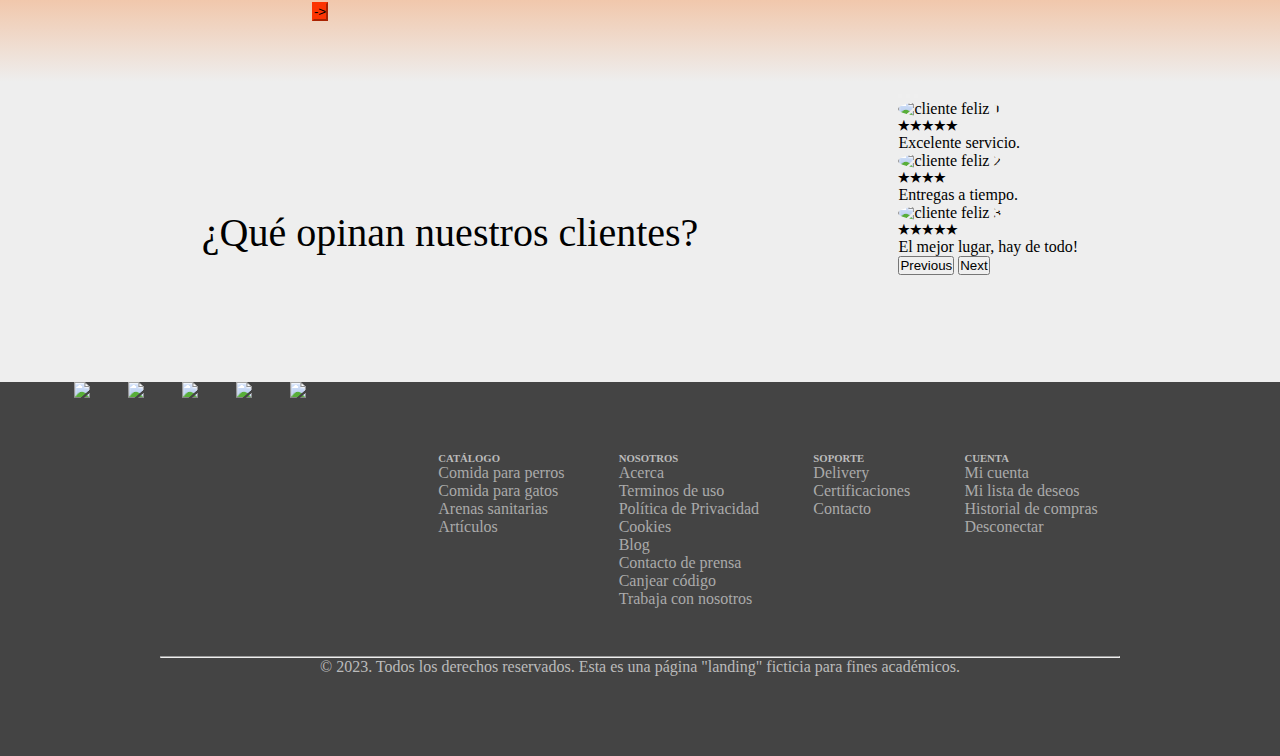
==== commit 450df9aa: "botones" ====
--- a/assets/index.html
+++ b/assets/index.html
@@ -125,7 +125,9 @@
             <!-- aqui termina -->
         </section>
         <h6 class="ver">
-            <a href="google.com">ver más ></a>
+            <a href="google.com">
+              <button type="button" class="btn btn-primary">Ver más -></button>
+            </a>
         </h6>
         <jumbotron class="banner">
             <!-- Imagen del largo del width que contenga perros y gatos -->
@@ -133,7 +135,19 @@
               <img src="../assets/images/710aWPZGQ5L._AC_SX522_.jpg" alt="comidas" height="100%" width="100%">
             </div>
             <div class="mail">
-              <p>blalblalablab</p>
+              <h1>El Molino</h1>
+              <h4>Proveedor de alimento de mascotas<br> mas rápido y económico de Chile</h4>
+              <p>Suscribete gratis a nuestro Newsletter y resive las mejores ofertas:</p>
+              <section>
+                <form>
+                  <div class="form-group">
+                    <label for="exampleInputEmail1">Email</label>
+                    <input type="email" class="form-control" id="exampleInputEmail1" aria-describedby="emailHelp" placeholder="xxxxxxxxx@gmail.com">
+                    <small id="emailHelp" class="form-text text-muted">No compartiremos tu email con nadie.</small>
+                  </div>
+                  <button type="submit" class="btn btn-primary">Enviar</button>
+                </form>
+              </section>
             </div>
         </jumbotron>
         <aside class="extra">
@@ -142,7 +156,11 @@
               <p>¡Conoce más sobre nuestro nuevo servicio de peluqueria y corte de garras para mascotas!
               </p>
             </div>
-            <div class="arrow">-></div>
+            <div class="arrow">
+              <a href="google.com">
+                <button type="button" class="btn btn-primary">-></button>
+              </a>  
+            </div>
             <div class="hair-cut">
               <img src="https://www.hogarmania.com/archivos/202108/rapar-pelo-perro-portada-848x477x80xX.jpg" alt="corte de pleo mascotas" width="100%" height="100%">
               <p>&nbsp</p>
--- a/styles/style.css
+++ b/styles/style.css
@@ -37,9 +37,13 @@
 
 
 
-/* .navbar-brand {
+.navbar-brand {
     background-color: #f86a0b;
-} */
+}
+
+main {
+    background-color: #eee;
+}
 
 .page-selector {
     display: grid;
@@ -47,6 +51,7 @@
     justify-content: space-evenly;
     margin-top: 50px;
     padding-bottom: 114px;
+    background-color: #f86a0b;
 }
 
 .image {
@@ -167,12 +172,18 @@
     background-color: #eee;
 }
 
+.btn {
+    background-color: #fc3503 !important;
+    border-color: #fc3503 !important;
+}
+
 h6 {
    /* padding-left: 100px; */
     display: flex;
     justify-content: flex-end;
-    background-color: #444;
-    
+    /* background-color: #444; */
+    /* padding-bottom: 10px; */
+    padding-top: 10px;
 }
 
 h6 a {
@@ -199,6 +210,10 @@
    align-self: center;
 }
 
+.mail h1 {
+    justify-self: flex-end;
+}
+
 img {
     position: relative;
     /* width: 1600px;
@@ -214,6 +229,8 @@
 .extra {
     display: grid;
     grid-template: 1fr 1fr / 1fr 1fr;
+    background-color: #f86a0b;
+    background: linear-gradient(to top, #eee, 50%, #f86a0b);
 }
 
 .conoce {
@@ -224,7 +241,6 @@
     grid-area: 1 / 1 / span 1 / span 1;
     align-self: center;
     margin-left: 20px;
-   
 }
 
 .arrow {
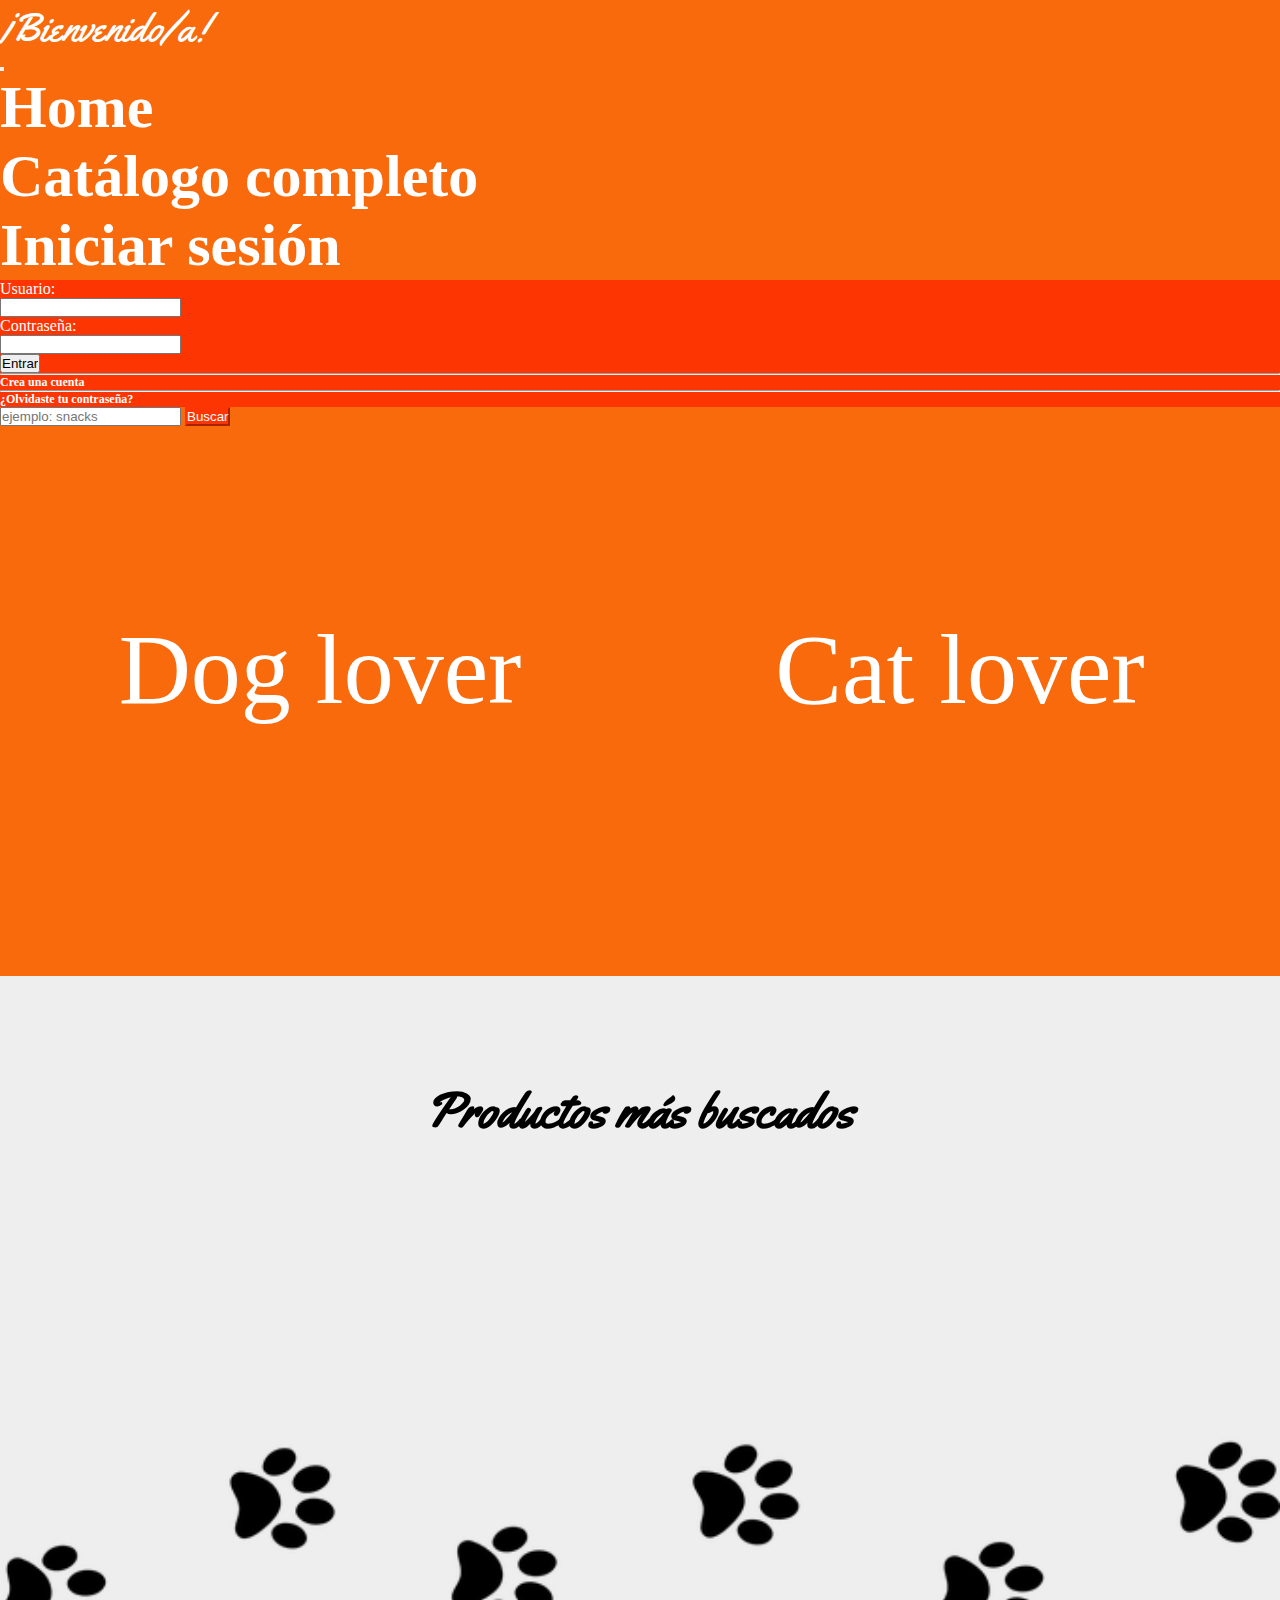
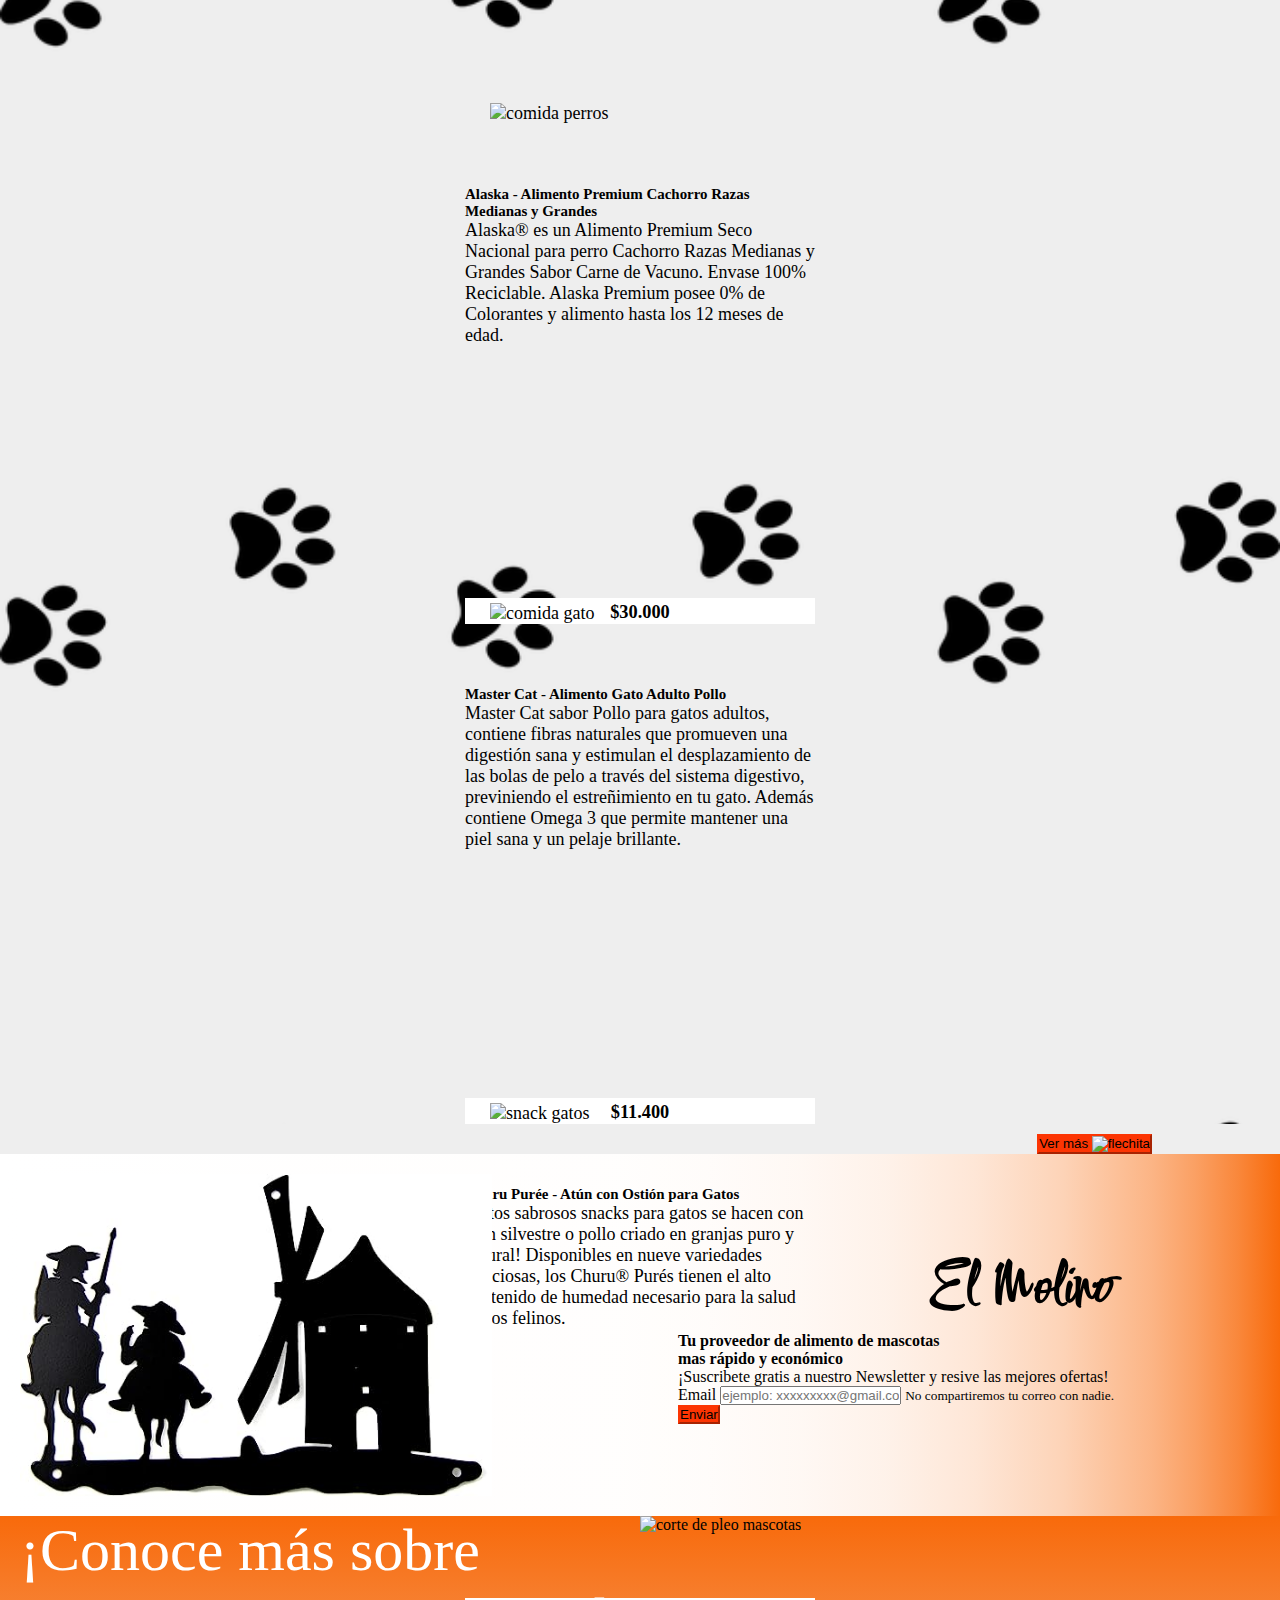
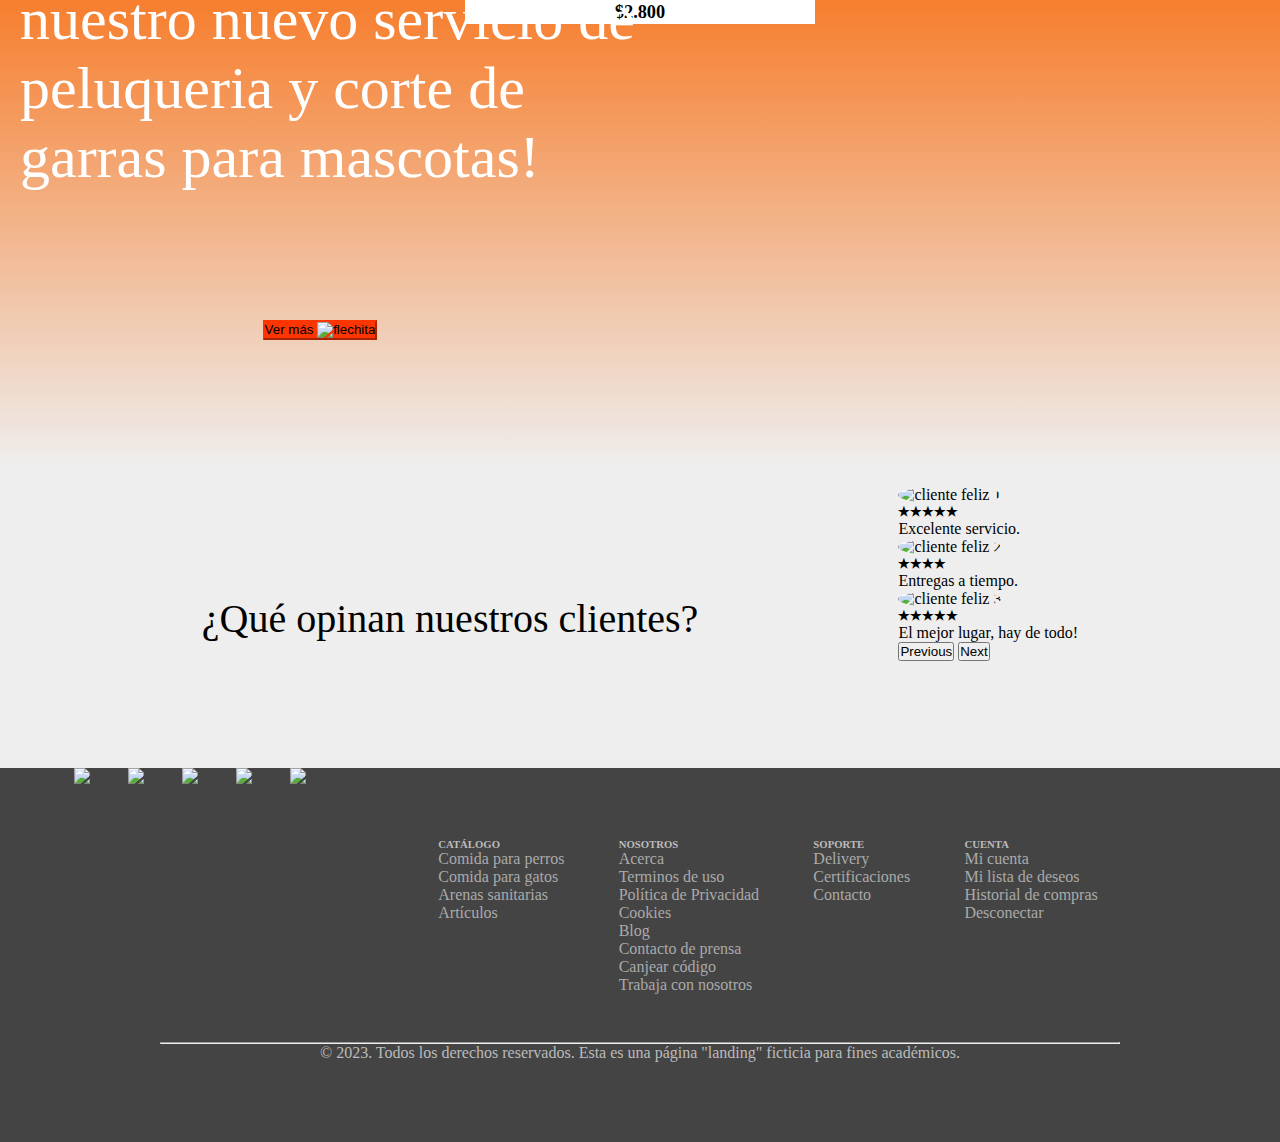
==== commit 788e7dac: "Pagina terminada" ====
--- a/assets/index.html
+++ b/assets/index.html
@@ -7,6 +7,10 @@
     <link rel="shortcut icon" href="https://m.media-amazon.com/images/I/710aWPZGQ5L.__AC_SX300_SY300_QL70_ML2_.jpg">
     <link rel="stylesheet" href="../styles/style.css">
     <link href="https://cdn.jsdelivr.net/npm/bootstrap@5.3.0/dist/css/bootstrap.min.css" rel="stylesheet" integrity="sha384-9ndCyUaIbzAi2FUVXJi0CjmCapSmO7SnpJef0486qhLnuZ2cdeRhO02iuK6FUUVM" crossorigin="anonymous">
+    <!-- font-family para el nombre de la tienda abajo y titulos-->
+    <link rel="preconnect" href="https://fonts.googleapis.com">
+    <link rel="preconnect" href="https://fonts.gstatic.com" crossorigin>
+    <link href="https://fonts.googleapis.com/css2?family=Comforter&family=Yellowtail&display=swap" rel="stylesheet">
 </head>
 <body>
     <header>
@@ -40,12 +44,16 @@
                       <input id="pw" name="pw" type="password" required minlength="8" maxlength="20">
                       <br>
                       <input type="submit" value="Entrar">
+                      <hr>
+                      <a href="google.com">Crea una cuenta</a>
+                      <hr>
+                      <a href="google.com">¿Olvidaste tu contraseña?</a>
                     </form>
                   </ul>
                 </li>
               </ul>
               <form class="d-flex" role="search">
-                <input class="form-control me-2" type="search" placeholder="Ejemplo: snacks" aria-label="Search">
+                <input class="form-control me-2" type="search" placeholder="ejemplo: snacks" aria-label="Search" required>
                 <button style="color: white;" class="btn btn-outline-success" type="submit">Buscar</button>
               </form>
             </div>
@@ -126,7 +134,10 @@
         </section>
         <h6 class="ver">
             <a href="google.com">
-              <button type="button" class="btn btn-primary">Ver más -></button>
+              <button type="button" class="btn btn-primary">
+                Ver más 
+                <img src="https://icones.pro/wp-content/uploads/2021/06/icone-fleche-droite-orange.png" alt="flechita" width="50" height="30">
+              </button>
             </a>
         </h6>
         <jumbotron class="banner">
@@ -136,14 +147,14 @@
             </div>
             <div class="mail">
               <h1>El Molino</h1>
-              <h4>Proveedor de alimento de mascotas<br> mas rápido y económico de Chile</h4>
-              <p>Suscribete gratis a nuestro Newsletter y resive las mejores ofertas:</p>
+              <h4> Tu proveedor de alimento de mascotas<br> mas rápido y económico</h4>
+              <p>¡Suscribete gratis a nuestro Newsletter y resive las mejores ofertas!</p>
               <section>
                 <form>
                   <div class="form-group">
                     <label for="exampleInputEmail1">Email</label>
-                    <input type="email" class="form-control" id="exampleInputEmail1" aria-describedby="emailHelp" placeholder="xxxxxxxxx@gmail.com">
-                    <small id="emailHelp" class="form-text text-muted">No compartiremos tu email con nadie.</small>
+                    <input type="email" class="form-control" id="exampleInputEmail1" aria-describedby="emailHelp" placeholder="ejemplo: xxxxxxxxx@gmail.com" required>
+                    <small id="emailHelp" class="form-text text-muted">No compartiremos tu correo con nadie.</small>
                   </div>
                   <button type="submit" class="btn btn-primary">Enviar</button>
                 </form>
@@ -158,7 +169,9 @@
             </div>
             <div class="arrow">
               <a href="google.com">
-                <button type="button" class="btn btn-primary">-></button>
+                <button type="button" class="btn btn-primary">Ver más
+                  <img src="https://icones.pro/wp-content/uploads/2021/06/icone-fleche-droite-orange.png" alt="flechita" width="50px" height="30px">
+                </button>
               </a>  
             </div>
             <div class="hair-cut">
--- a/styles/style.css
+++ b/styles/style.css
@@ -23,12 +23,28 @@
     font-size: 20px;
 }
 
+.navbar-brand {
+    font-family: 'Yellowtail', cursive;
+    font-size: 40px !important;
+    font-weight: 100;
+}
+
 .navbar-toggler-icon {
     color: #444 !important;
 }
 
 li .dropdown-item {
     font-size: 16px;
+    color: white;
+}
+
+.dropdown-menu {
+    background-color: #fc3503 !important;
+    color: white !important;
+}
+
+.dropdown-menu a {
+   font-size: 12px;
 }
 
 .btn-outline-success {
@@ -109,26 +125,36 @@
 }
 
 h3 {
-    padding-top: 110px;
+    padding-top: 100px;
     text-align: center;
     padding-bottom: 80px;
     margin-bottom: 0px !important;
+    font-family: 'Yellowtail', cursive;
+    font-size: 50px !important;
 }
 
 .products {
     /* margin-top: 100px; */
     display: flex;
-    /* flex-wrap: wrap;  */
+    /* flex-wrap: wrap !important;  */
     justify-content: center;
-}
-
-/* .row,
+    background-image: url(../assets/images/58aeffe6c869e092af51ee78.png);
+    background-size: contain;
+}
+ 
+.col {
+    display: flex;
+    min-width: 350px;
+    justify-content: center;
+}
+
+.row,
 .row-cols-1,
 .row-cols-md-3,
 .g-4 {
     flex-wrap: wrap !important; 
     justify-content: center;
-} */
+}
 
 .col img {
     width: 300px;
@@ -136,10 +162,12 @@
 }
  
 .card {
-    width: 400px;
+    width: 350px;
     height: 500px;
     font-size: 20px;
     font-weight: normal;
+    max-width: 400px;
+
 }
 
 
@@ -151,10 +179,12 @@
     align-items: last baseline;
     color: black !important;
     font-weight: normal;
+    
 }
 
 .card-body {
-    height: 260px;
+    min-height: 350px;
+    height: auto;
 }
 
 .card-footer {
@@ -199,9 +229,15 @@
     background: linear-gradient(to right, white, 90%, #f86a0b);
 }    
 
+.banner h1 {
+    font-family: 'Comforter', cursive;;
+    font-size: 60px;
+}
+
 
 .banner .picture {
     grid-column: 1 / 2;
+    padding: 20px;
 }
 
 .banner .mail {
@@ -234,8 +270,9 @@
 }
 
 .conoce {
+    font-weight: 100 !important;
     /* width: 50%; */
-    font-size: 40px;
+    font-size: 60px;
     color: white;
     max-height: 500px;
     grid-area: 1 / 1 / span 1 / span 1;
@@ -410,7 +447,12 @@
     }
 }
 
-@media (max-width: 544px) {
+@media (max-width: 550px) {
+    .image a,
+    .text {
+        font-size: 40px;
+    }
+
     .feedback .opinion {
        display: none;
     }
@@ -430,6 +472,14 @@
 }
 
 @media (max-width: 500px) {
+    
+
+    .banner .picture {
+        padding: 0;
+        padding-top: 100px;
+        padding-bottom: 100px;
+    }
+
     .extra {
         grid-template: 250px 250px / 1fr 1fr;
     }
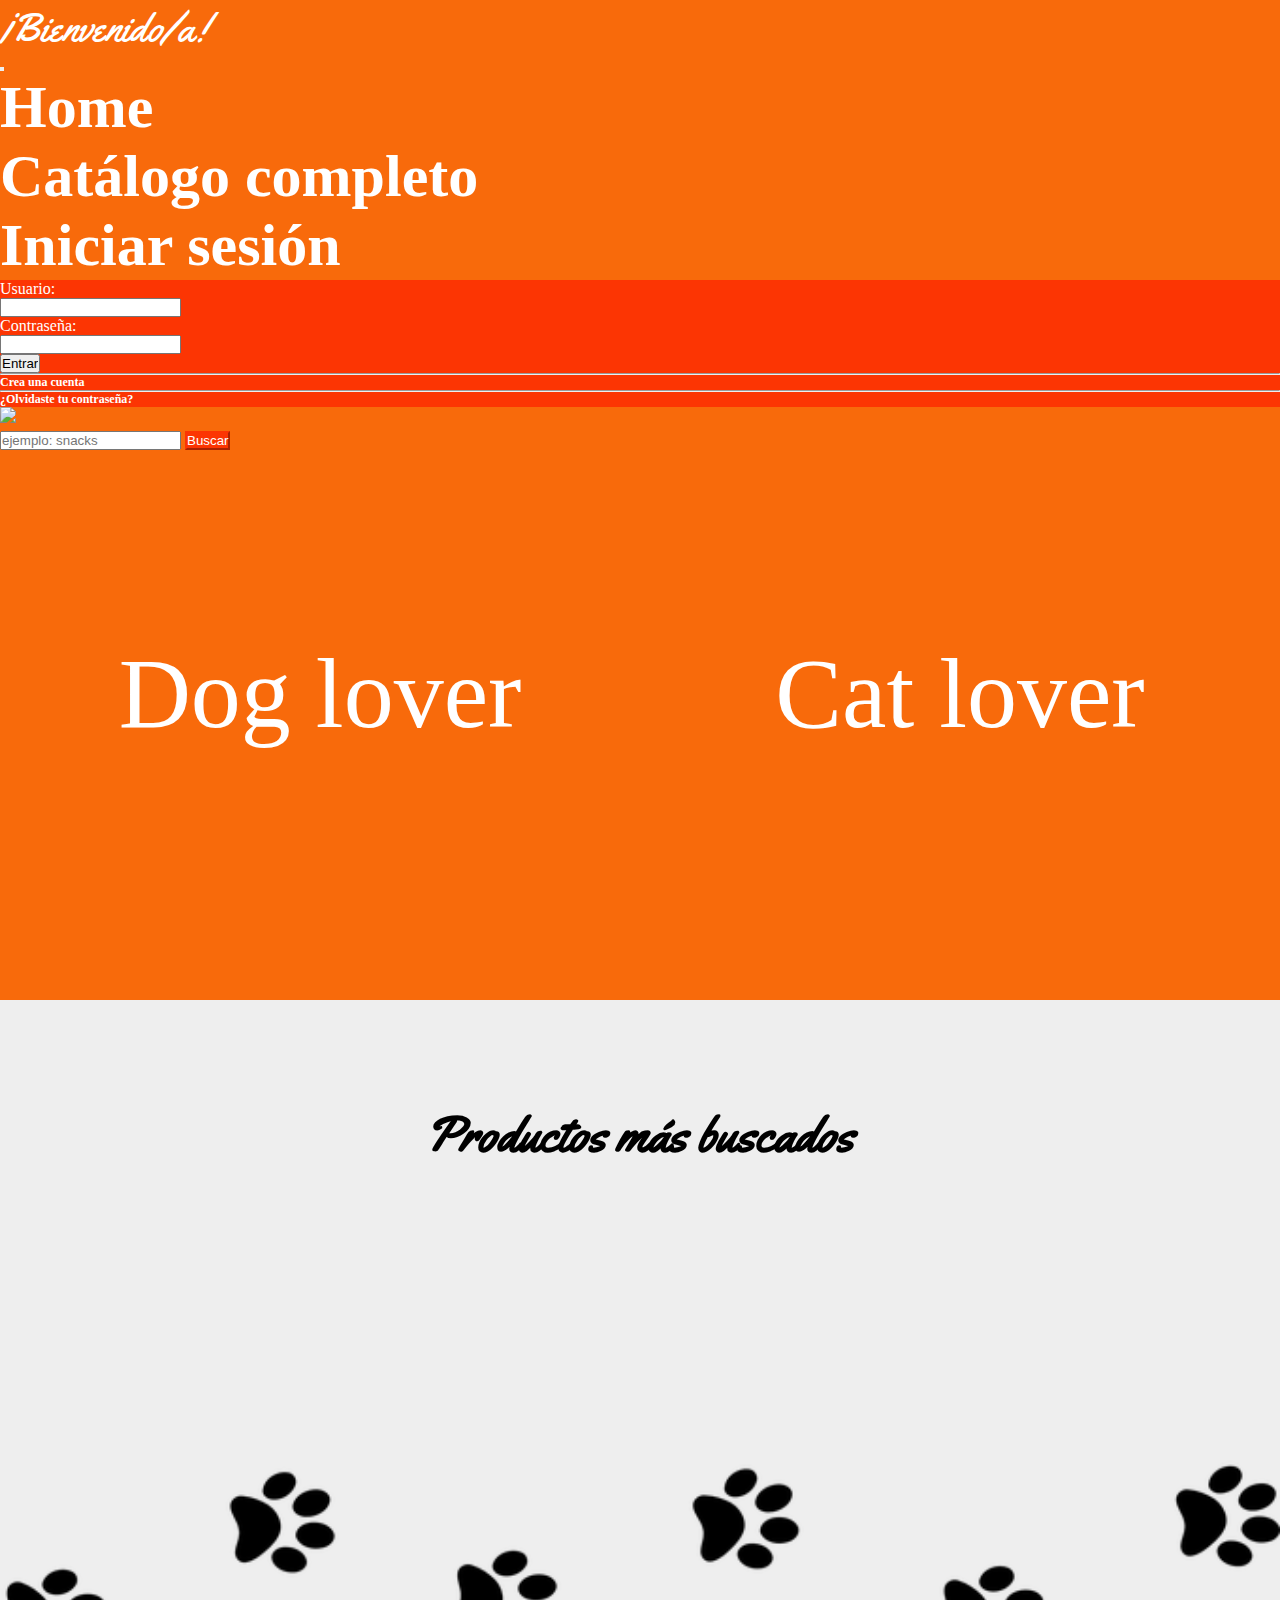
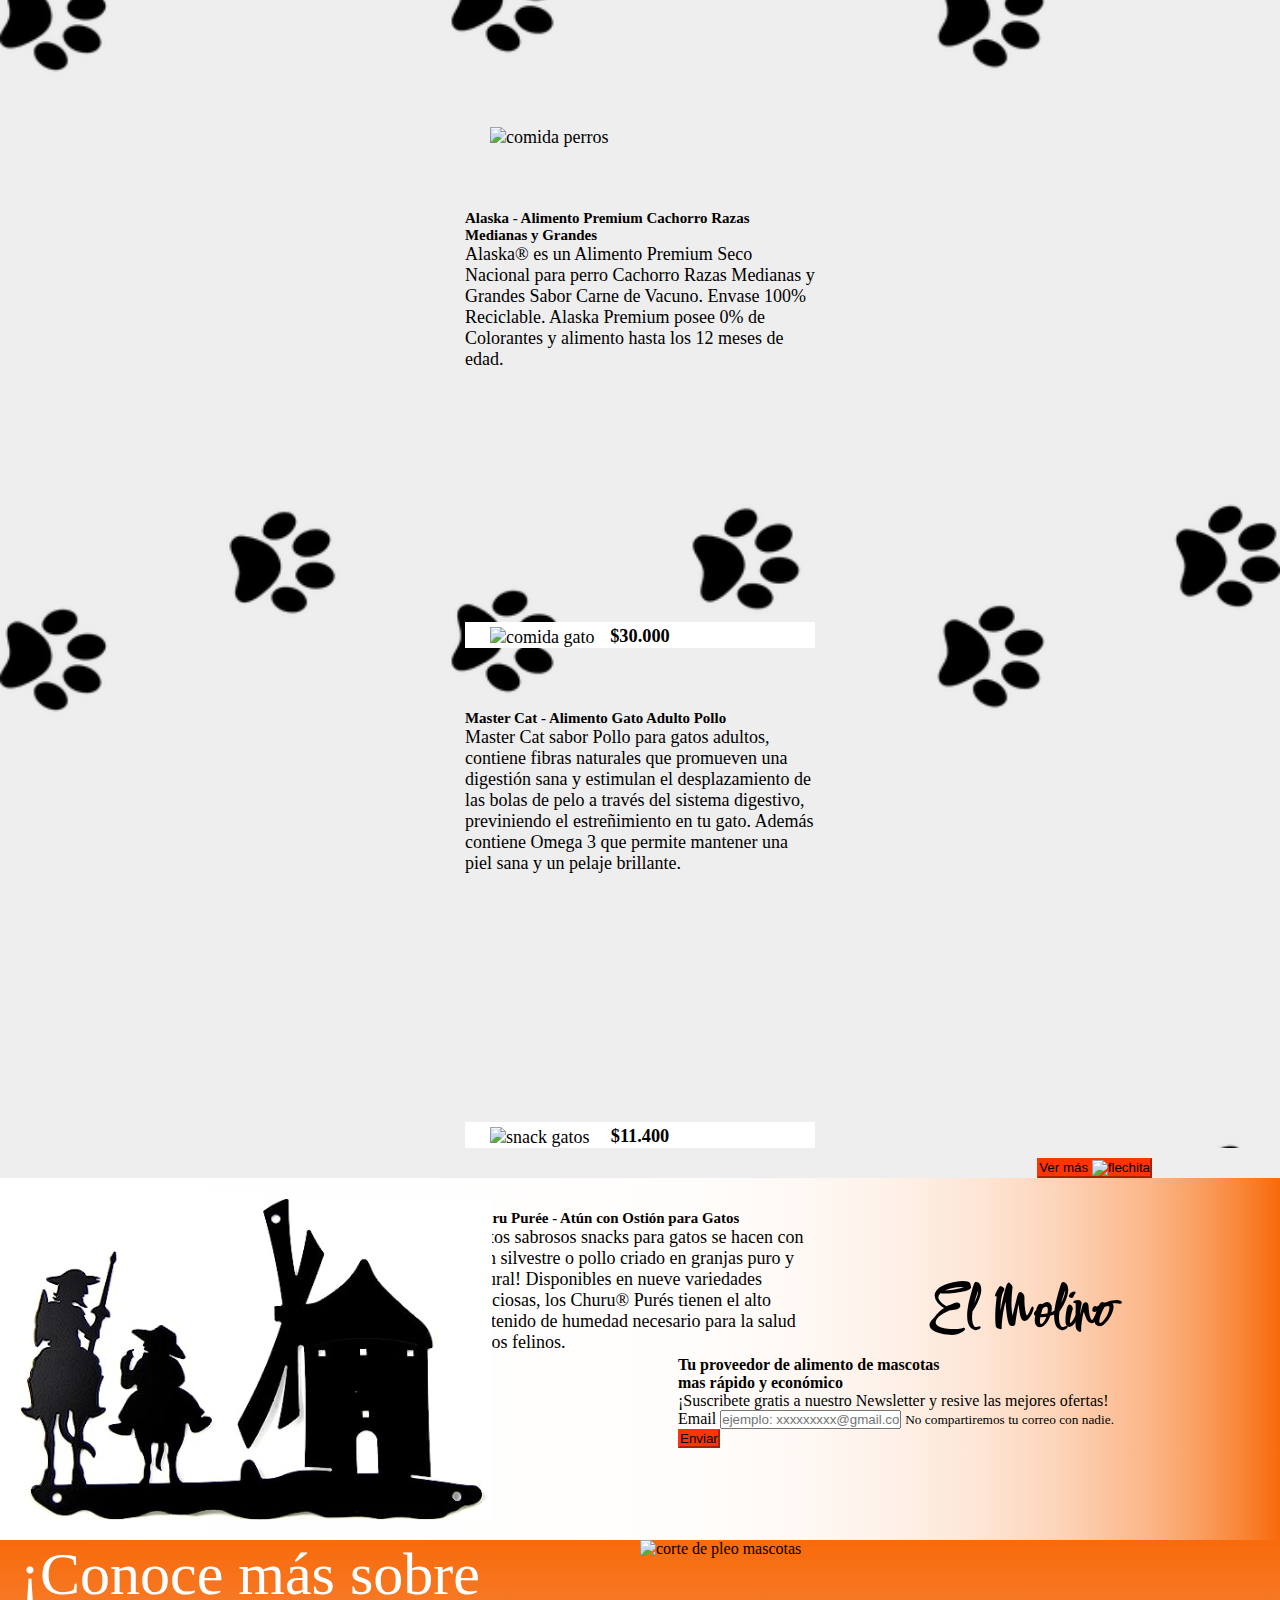
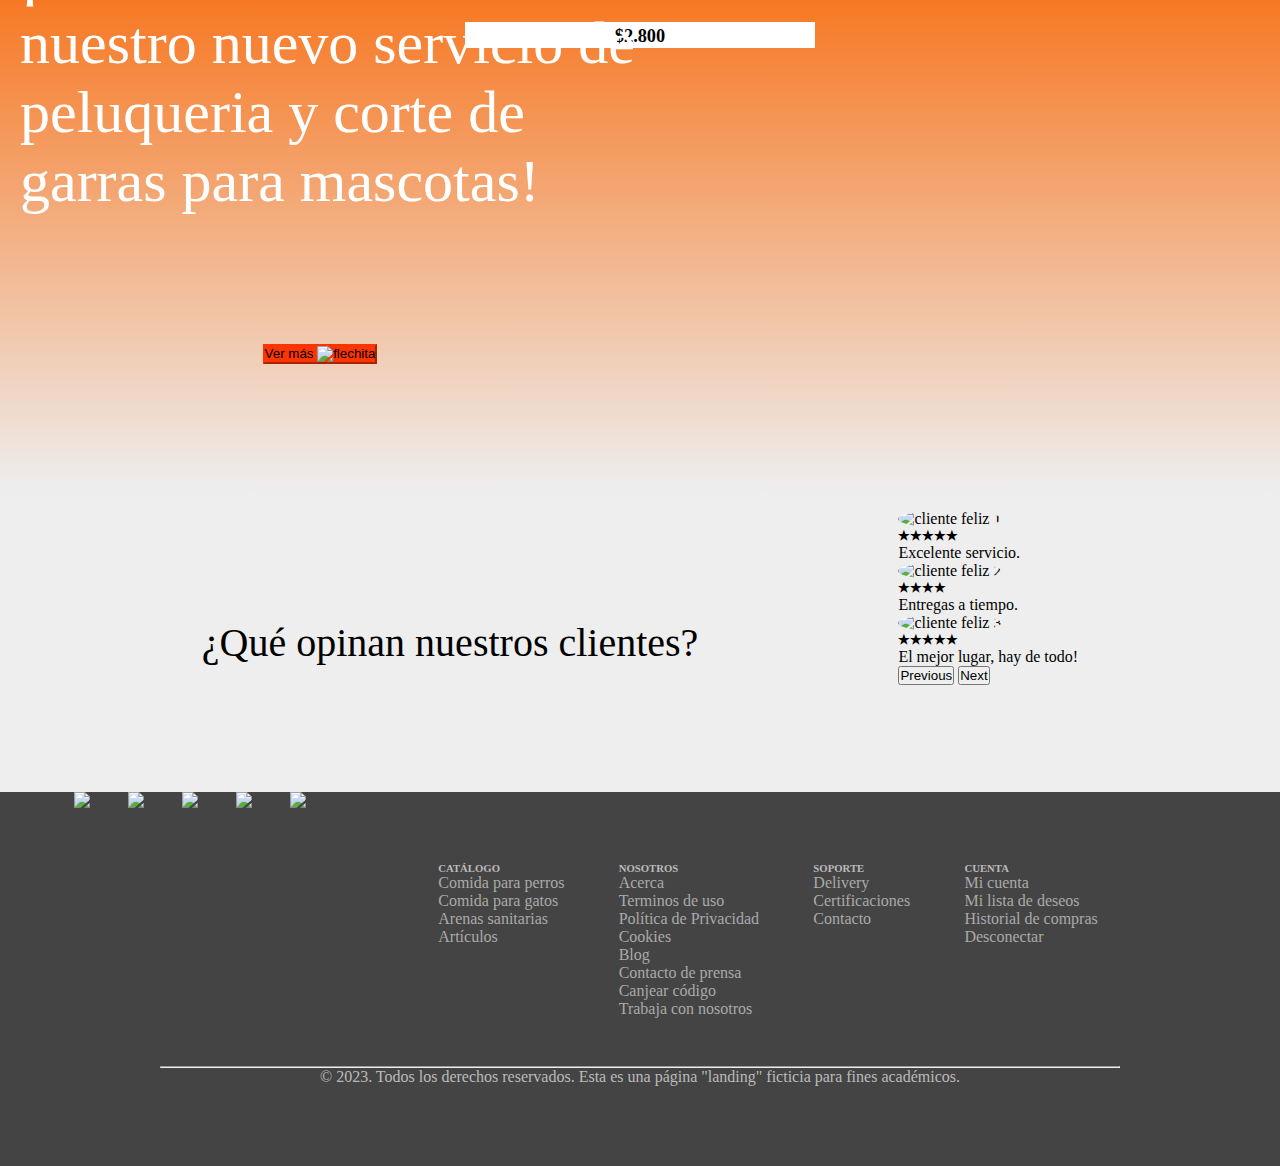
==== commit 31ea569f: "Carrito de compras y final" ====
--- a/assets/index.html
+++ b/assets/index.html
@@ -51,6 +51,12 @@
                     </form>
                   </ul>
                 </li>
+                <li class="nav-item">
+                  <a class="nav-link" href="#">
+                    <img src="https://static.vecteezy.com/system/resources/previews/019/787/018/non_2x/shopping-cart-icon-shopping-basket-on-transparent-background-free-png.png" alt="carrito"
+                    width="44px" height="24px">
+                  </a>
+                </li>
               </ul>
               <form class="d-flex" role="search">
                 <input class="form-control me-2" type="search" placeholder="ejemplo: snacks" aria-label="Search" required>
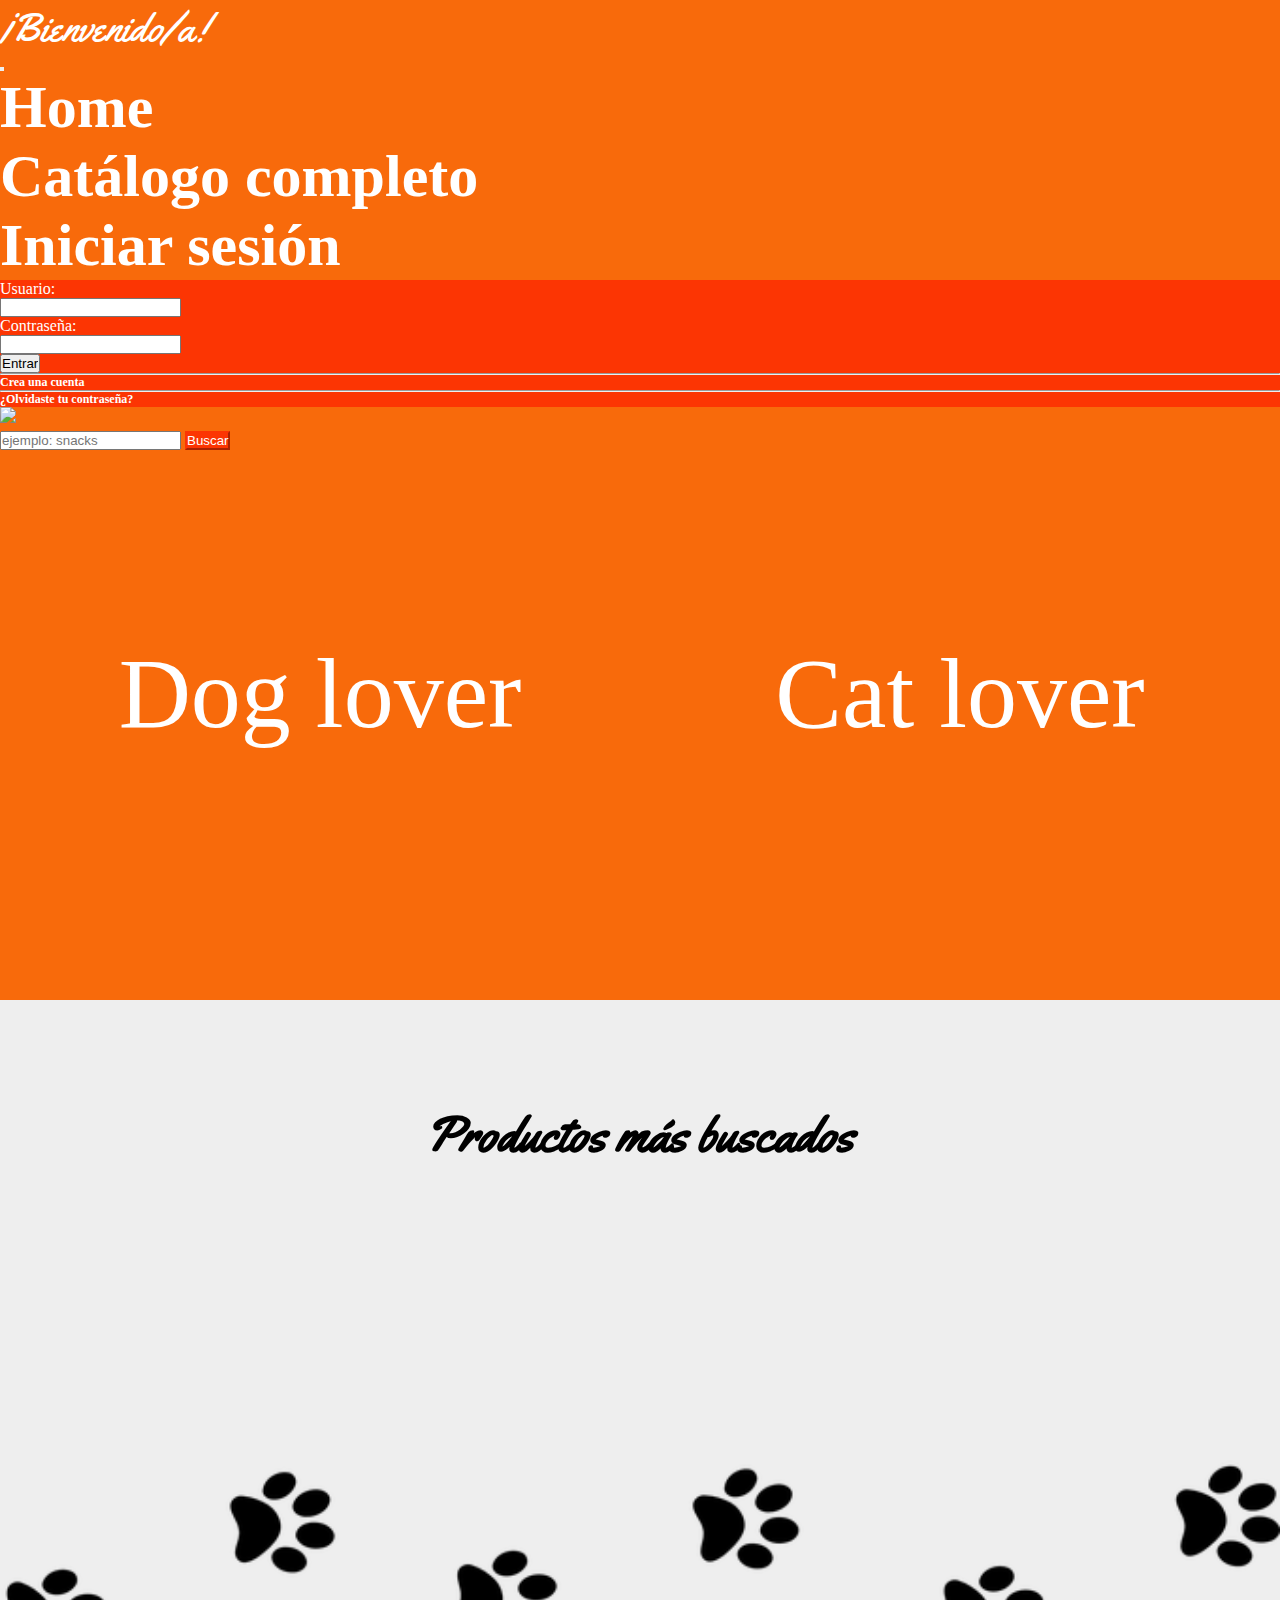
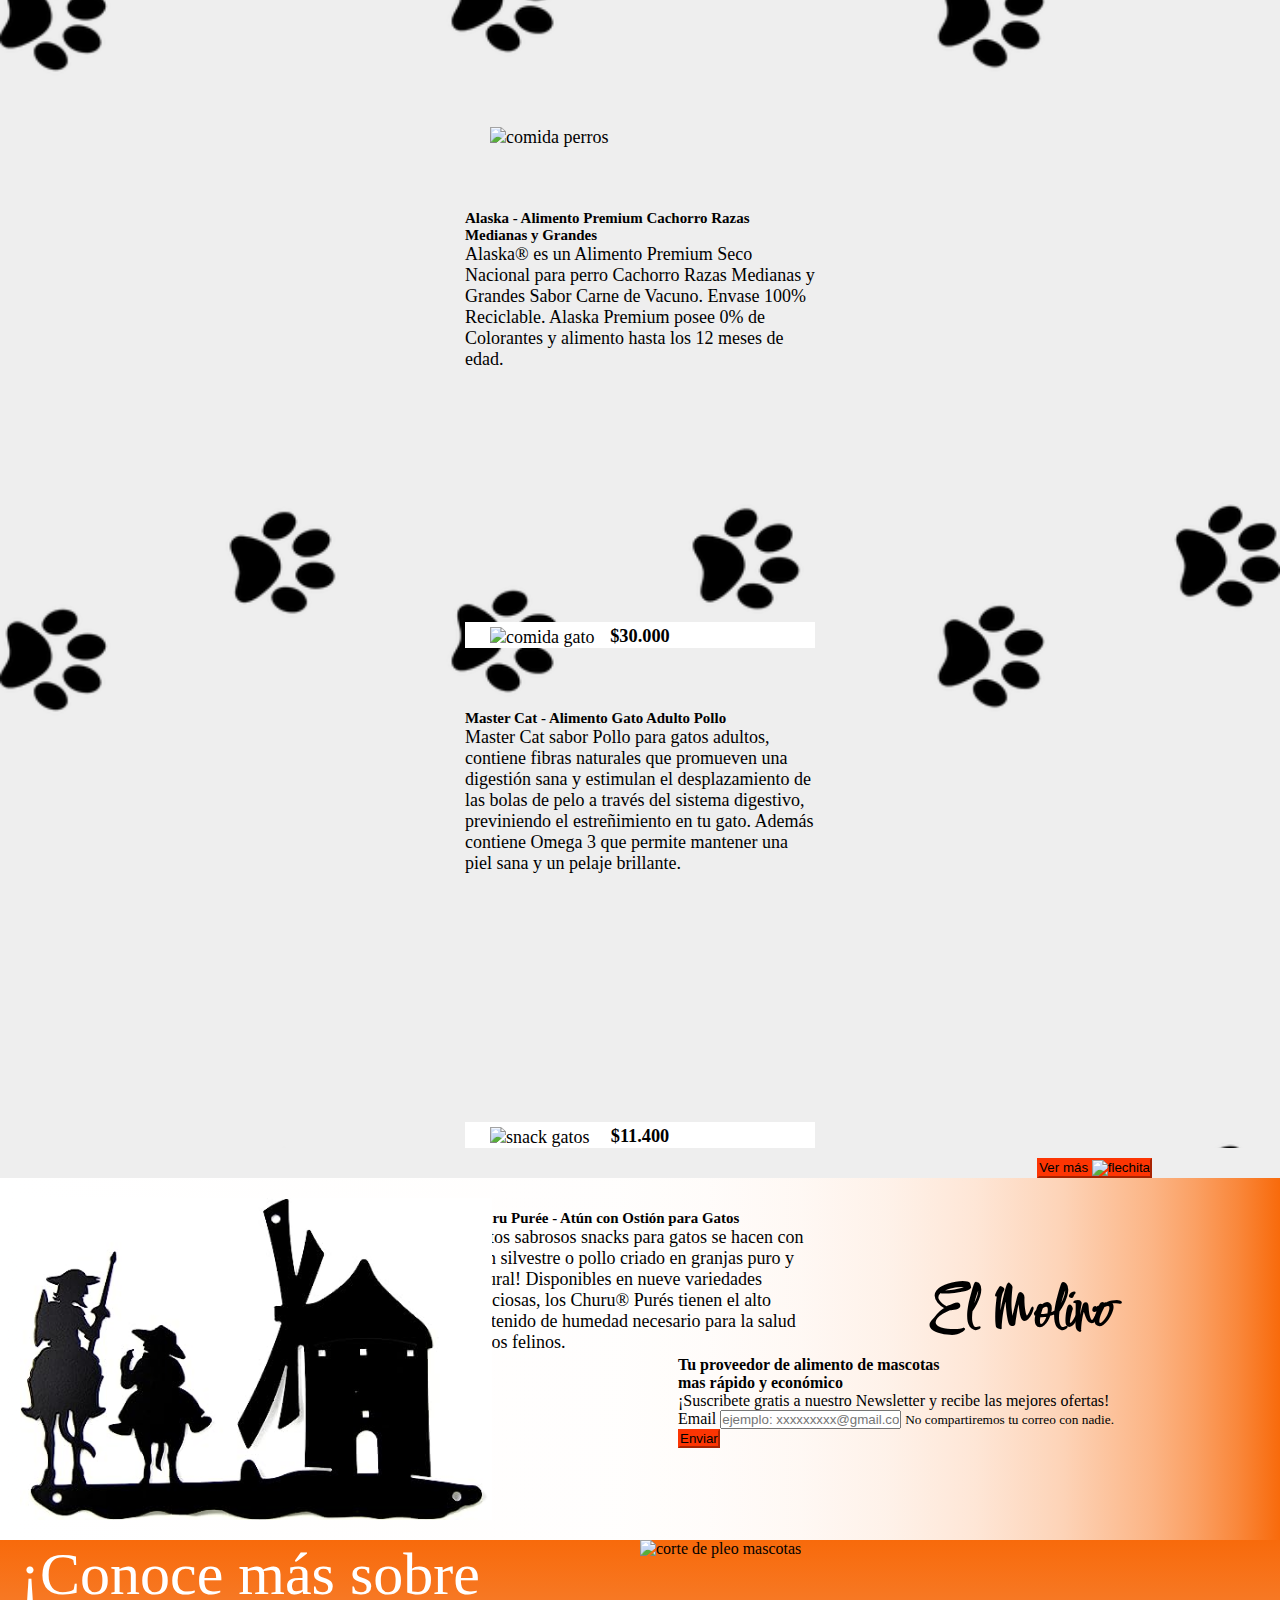
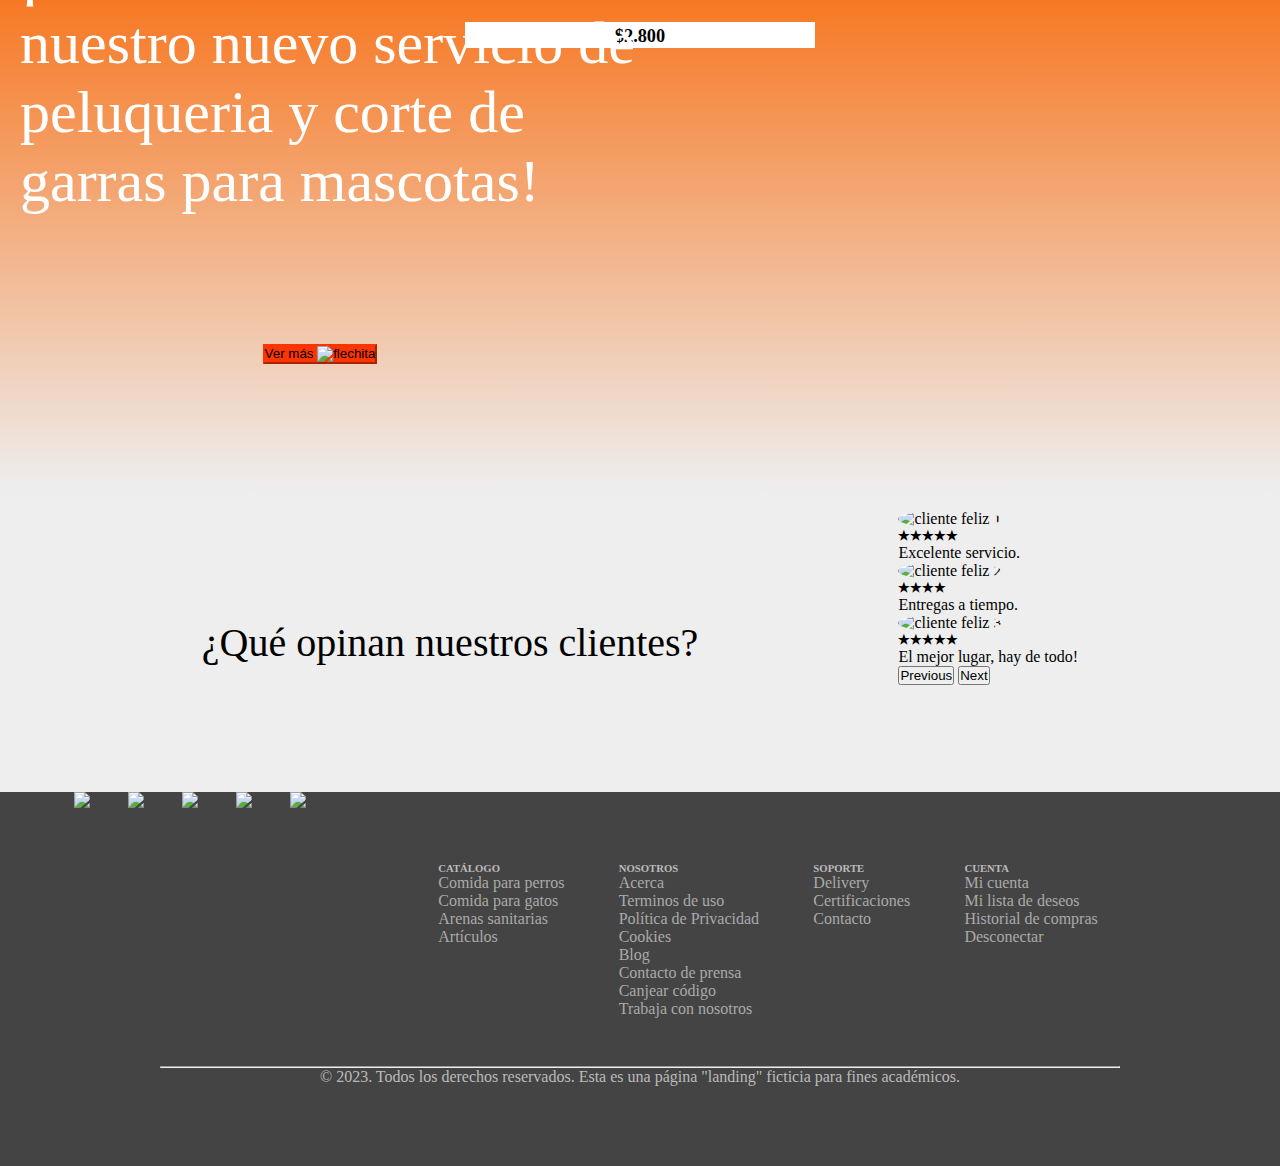
==== commit 1369174a: "arreglos" ====
--- a/assets/index.html
+++ b/assets/index.html
@@ -154,7 +154,7 @@
             <div class="mail">
               <h1>El Molino</h1>
               <h4> Tu proveedor de alimento de mascotas<br> mas rápido y económico</h4>
-              <p>¡Suscribete gratis a nuestro Newsletter y resive las mejores ofertas!</p>
+              <p>¡Suscribete gratis a nuestro Newsletter y recibe las mejores ofertas!</p>
               <section>
                 <form>
                   <div class="form-group">
--- a/styles/style.css
+++ b/styles/style.css
@@ -7,14 +7,7 @@
     background-color: #f86a0b !important; 
 }
 
-/* header {
-    background-color: #f86a0b !important;
-}  */
-
-
 .container-fluid {
-    /* cambia el color del navbar */
-    /* background-color: #f86a0b !important; */
     background-size: contain;
     background-position: 10px;
 }
@@ -107,7 +100,6 @@
 }
 
 .text:hover {
-    /* align-items: center; */
     font-size: 100px;
     color: white;
     .before-hover {
@@ -134,9 +126,7 @@
 }
 
 .products {
-    /* margin-top: 100px; */
-    display: flex;
-    /* flex-wrap: wrap !important;  */
+    display: flex;
     justify-content: center;
     background-image: url(../assets/images/58aeffe6c869e092af51ee78.png);
     background-size: contain;
@@ -173,7 +163,6 @@
 
 
 .card a {
-    /* height: 450px; */
     font-size: 18px;
     display: grid;
     align-items: last baseline;
@@ -194,10 +183,6 @@
     text-align: center;
 }
 
-/* .card:hover {
-    width: 300px;
-} */
-
 .ver {
     background-color: #eee;
 }
@@ -208,11 +193,8 @@
 }
 
 h6 {
-   /* padding-left: 100px; */
     display: flex;
     justify-content: flex-end;
-    /* background-color: #444; */
-    /* padding-bottom: 10px; */
     padding-top: 10px;
 }
 
@@ -225,7 +207,6 @@
 .banner {
     display: grid;
     grid-template-columns: 40% 60%;
-    /* margin-top: 20px; */
     background: linear-gradient(to right, white, 90%, #f86a0b);
 }    
 
@@ -252,15 +233,7 @@
 
 img {
     position: relative;
-    /* width: 1600px;
-    height: 700px; */
-}
-
-/* .extra {
-    display: flex; 
-    justify-content: space-between;
-    flex-wrap: wrap;
-} */
+}
 
 .extra {
     display: grid;
@@ -271,7 +244,6 @@
 
 .conoce {
     font-weight: 100 !important;
-    /* width: 50%; */
     font-size: 60px;
     color: white;
     max-height: 500px;
@@ -289,20 +261,8 @@
 }
 
 .hair-cut {
-    /* background-image: url(https://www.hogarmania.com/archivos/202108/rapar-pelo-perro-portada-848x477x80xX.jpg);
-    background-position: center;
-    background-size: cover; */
     grid-area: 1 / 2 / span 2 / span 1;
-    /* min-height: 300px;
-    min-width: 350px; */
-
-}
-
-/* .extra img {
-    grid-area: 1 / 2 / span 1 / span 1;
-    
-    height: 100%;
-} */
+}
 
 .feedback {
     height: 300px;
